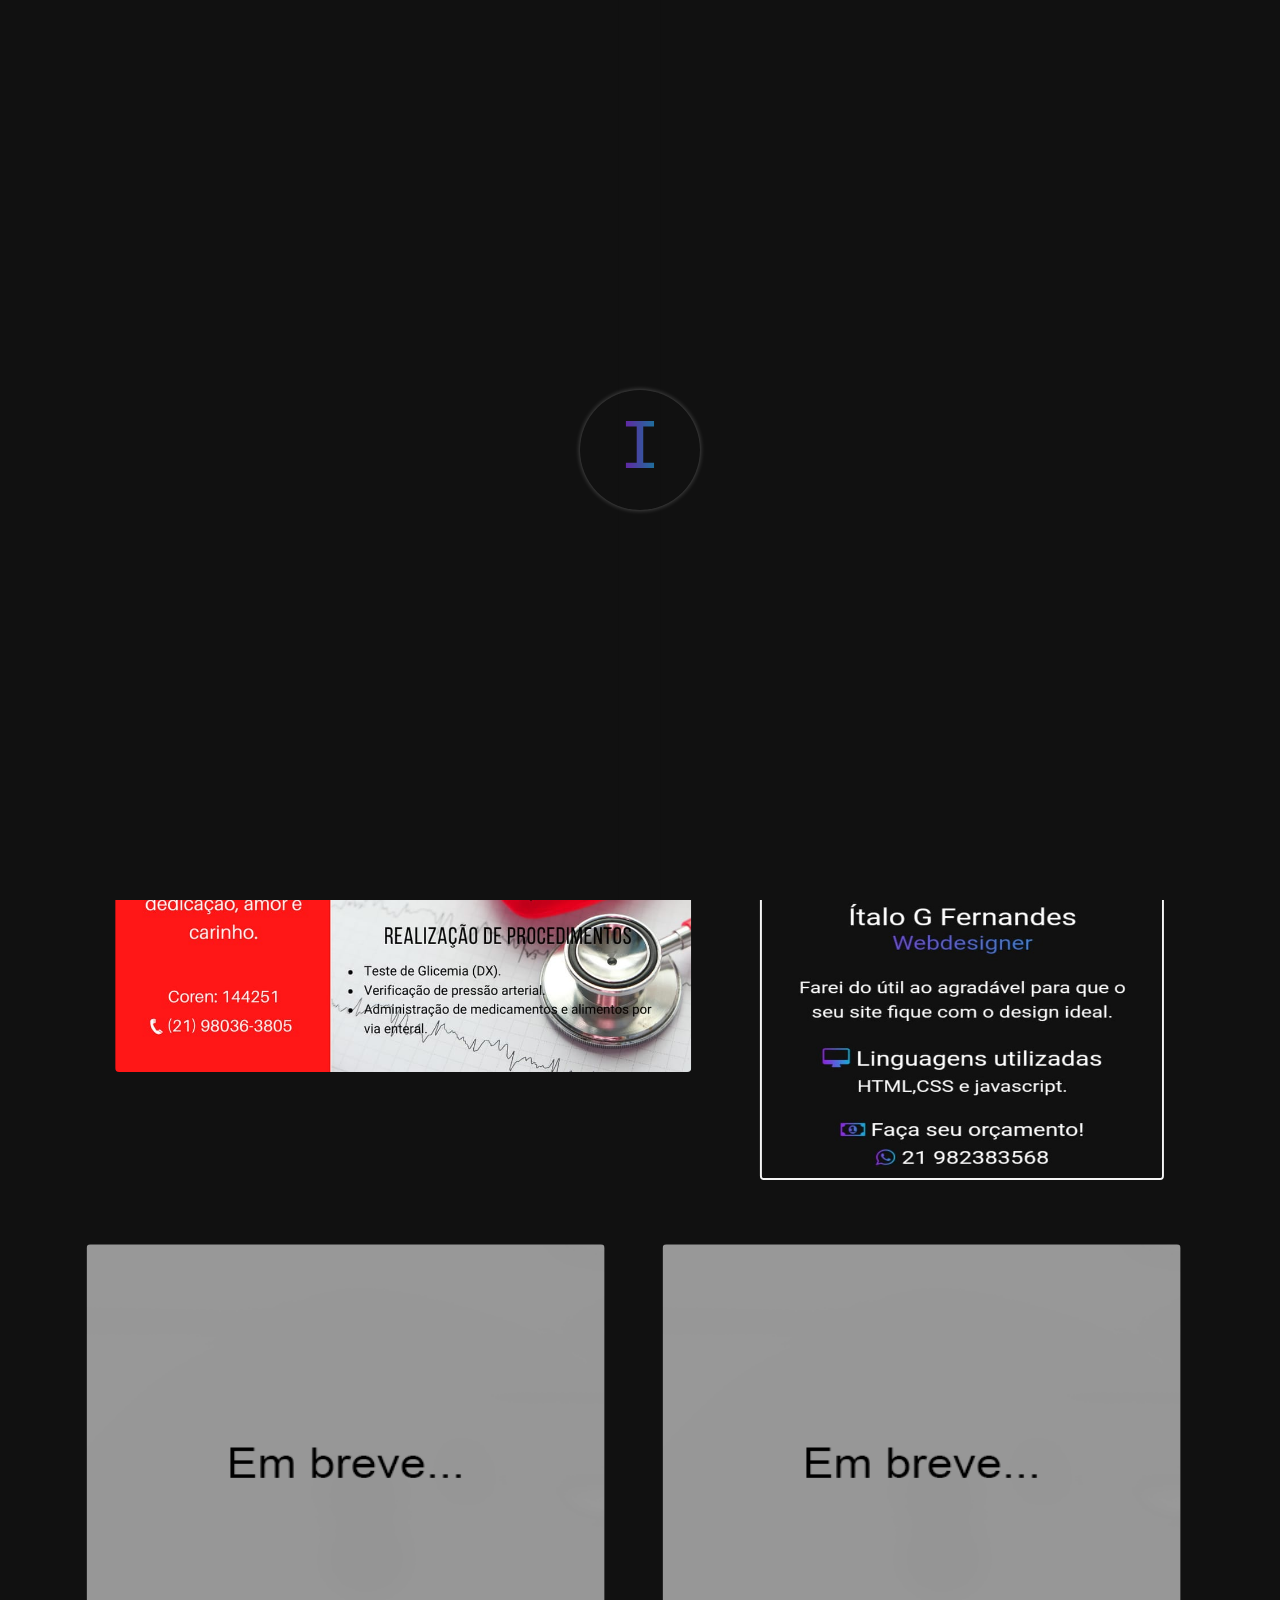
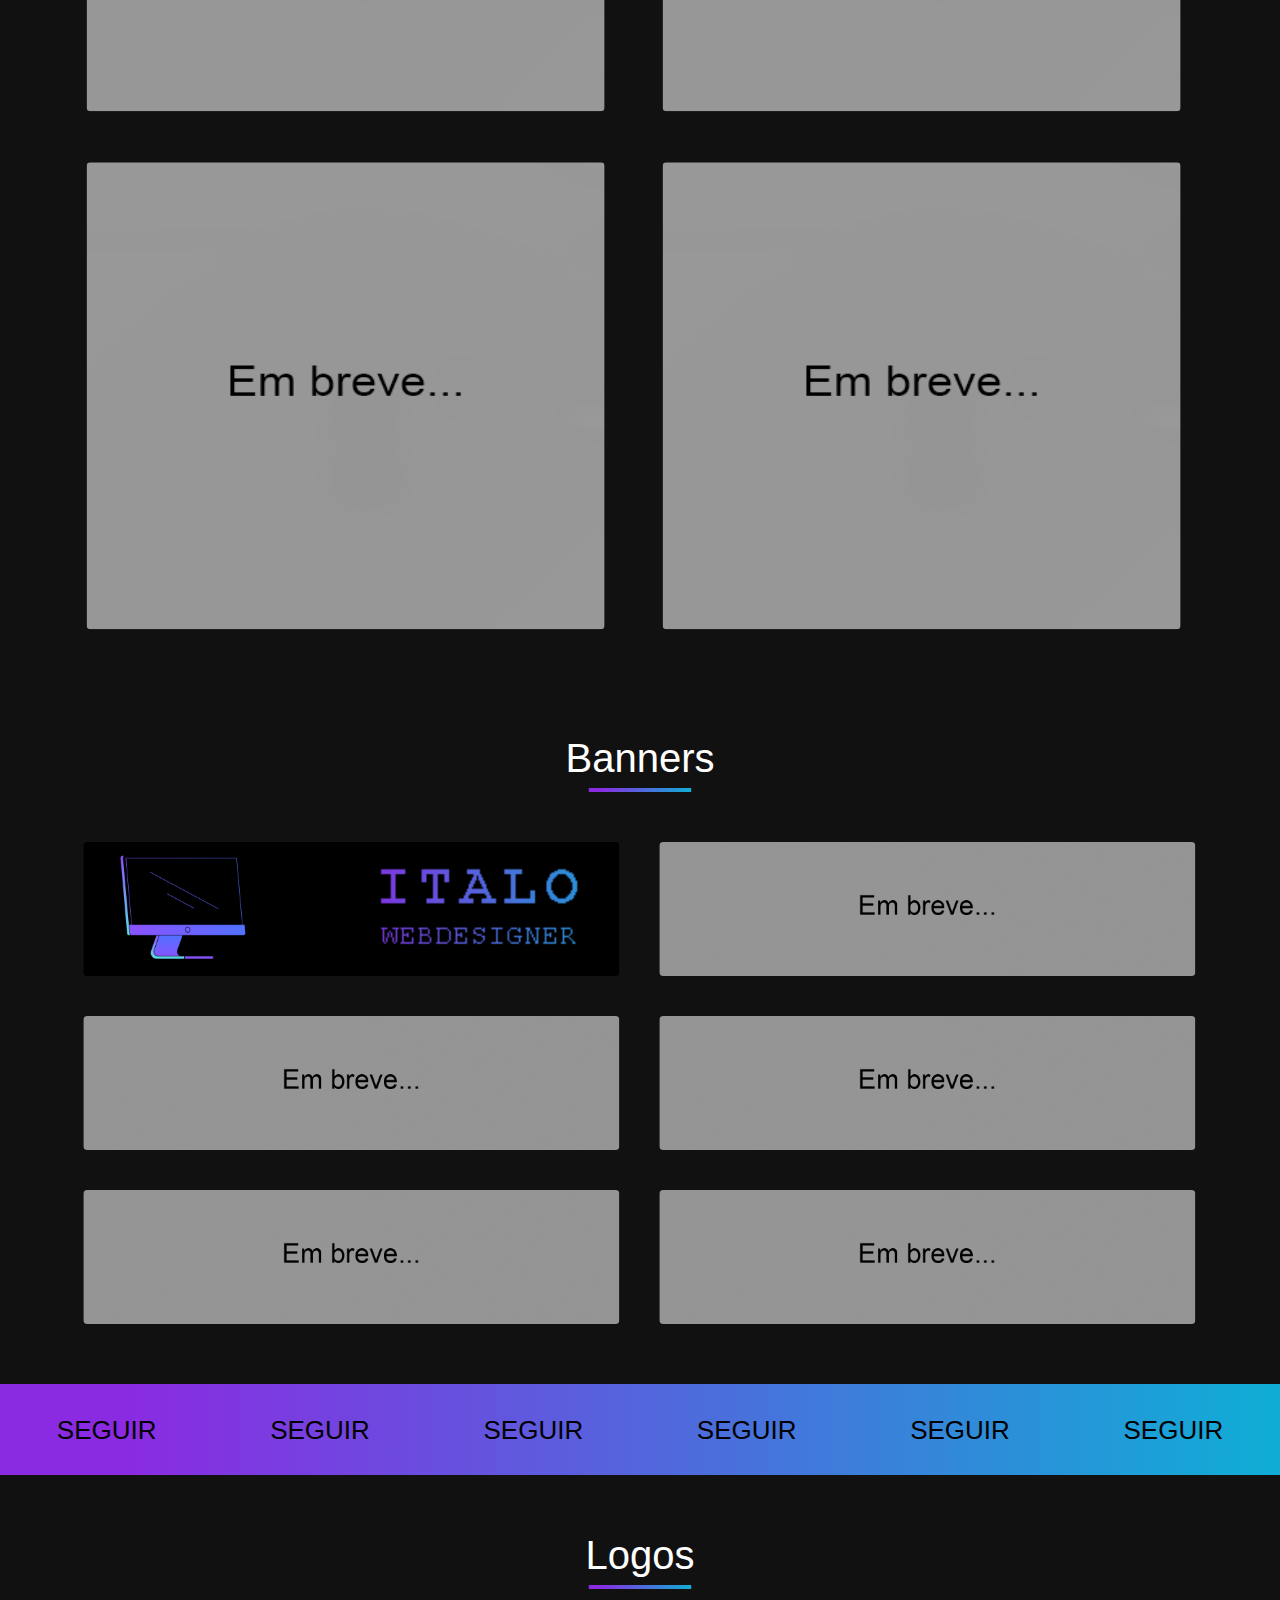
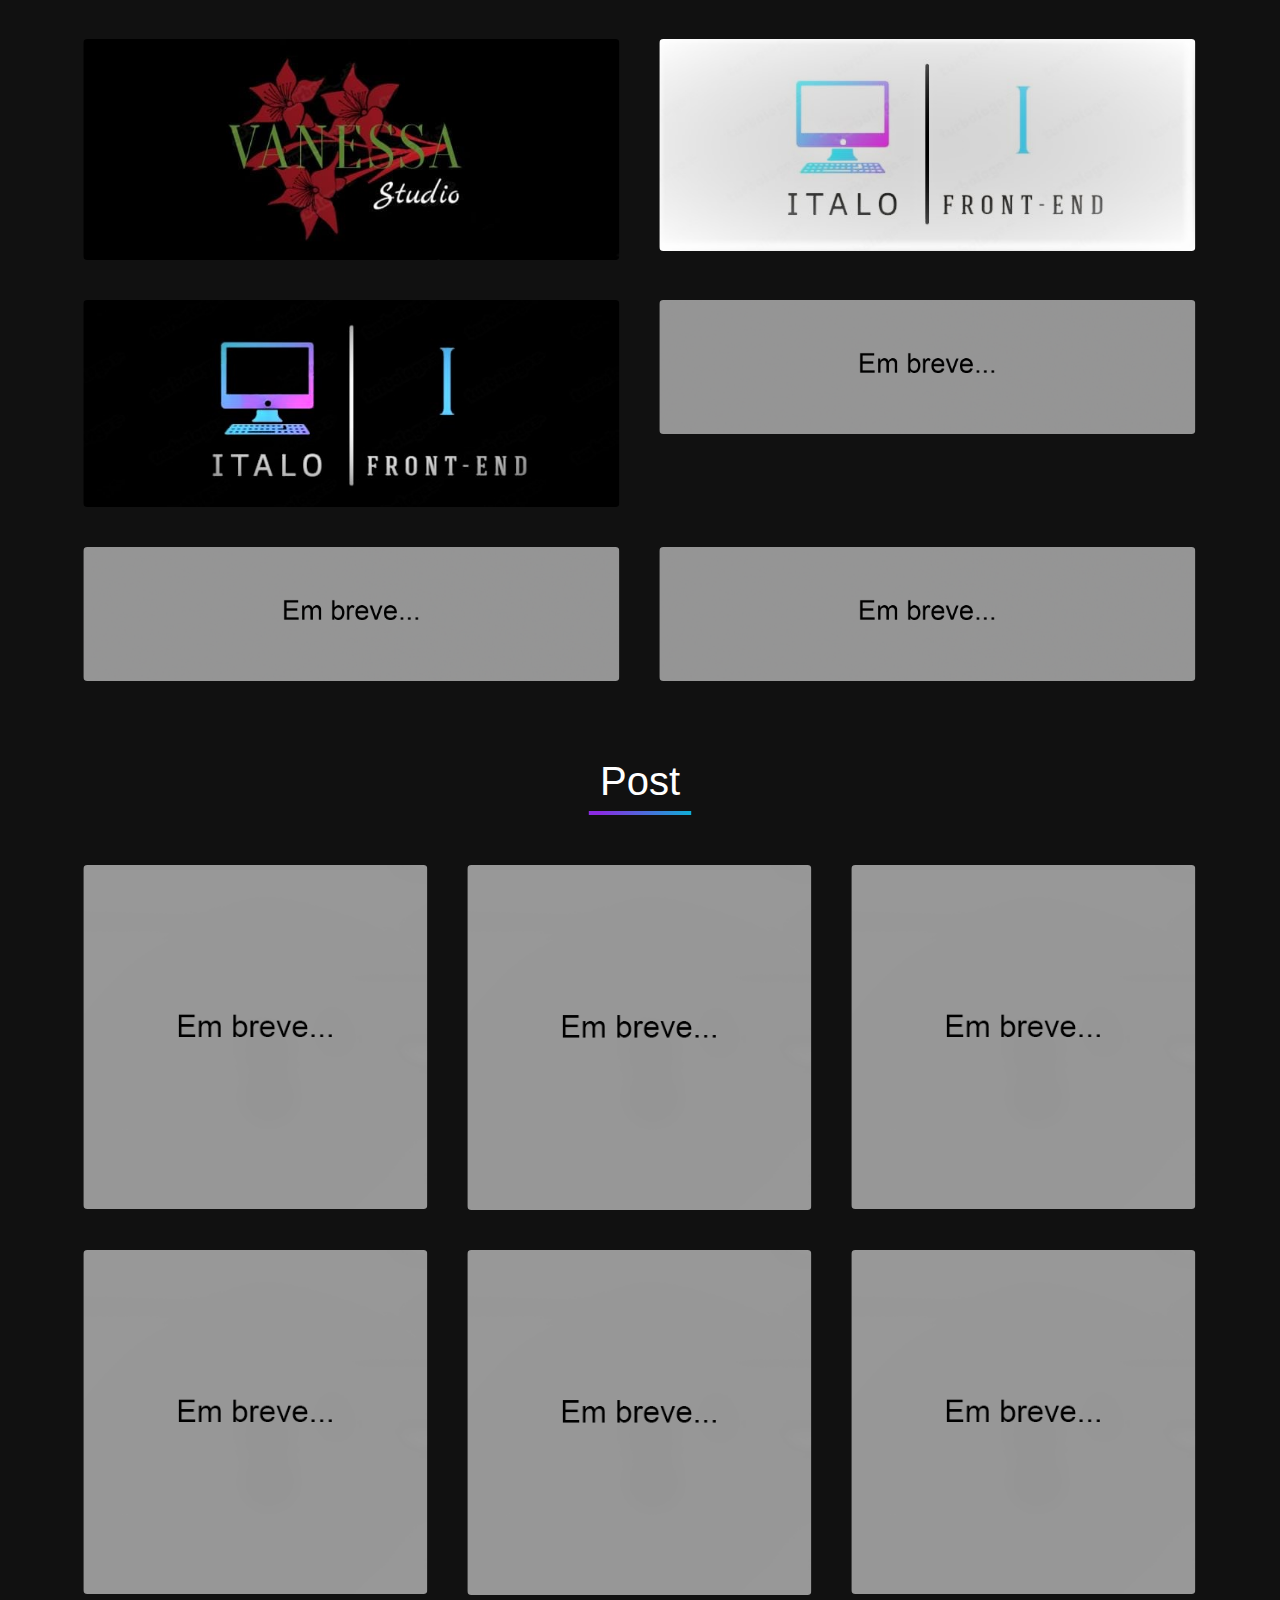
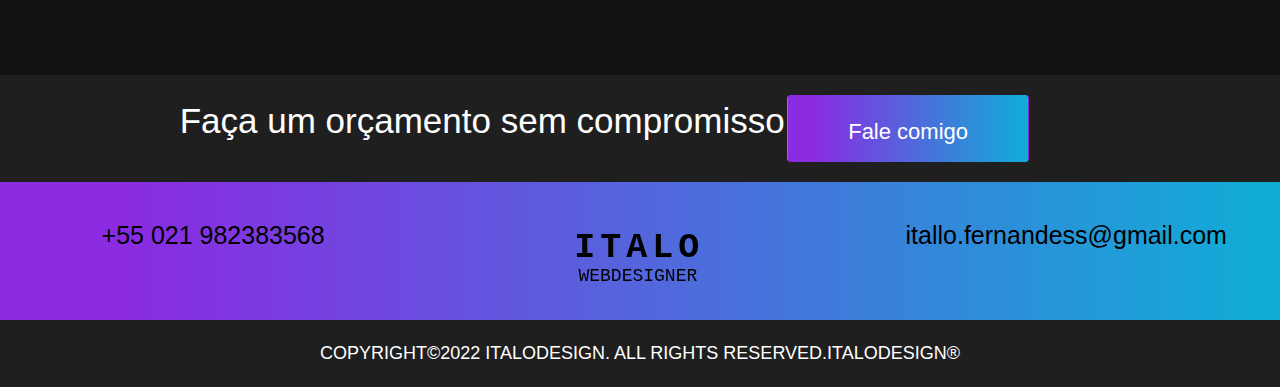
==== desingers.html @ 47a73911 "Add files via upload" ====
<!DOCTYPE html>

<html lang="pt-BR">

  <head>

    <meta charset="utf-8">

    <meta name="keywords" content="italowebdesigner" />

    <meta name="description" content="Ótimos sites por ótimos preços" />

    <meta name="author" content="Ítalo Gonçalves Fernandes">

    <meta http-equiv="X-UA-Compatible" content="IE=edge">

    <meta name="viewport" content="width=device-width, initial-scale=1, maximum-scale=1" />

    <title>Italo WebDesigner&reg;</title>

    <link rel="shortcut icon" href="images/minhalogo.png" />

    <link rel="preconnect" href="https://fonts.googleapis.com">
    <link rel="preconnect" href="https://fonts.gstatic.com" crossorigin>
    <link href="https://fonts.googleapis.com/css2?family=Patrick+Hand&display=swap" rel="stylesheet">

    <link rel="stylesheet" type="text/css" href="css/font-awesome.min.css" />

    <link rel="stylesheet" type="text/css" href="css/index css/bootstrap.min.css" />

    <link rel="stylesheet" type="text/css" href="css/index css/preloader.css" />

    <link rel="stylesheet" type="text/css" href="css/index css/responsive.css" />

    <link rel="stylesheet" type="text/css" href="css/index css/style.css" />

    <link rel="stylesheet" type="text/css" href="css/index css/nav.css" />

    <link rel="stylesheet" type="text/css" href="css/index css/social.css" />

    <link rel="stylesheet" type="text/css" href="css/designers css/card.css" />

    <link rel="stylesheet" type="text/css" href="css/designers css/banner.css" />

    <link rel="stylesheet" type="text/css" href="css/designers css/logo.css" />

    <link rel="stylesheet" type="text/css" href="css/designers css/post.css" />

    <link rel="stylesheet" type="text/css" href="css/index css/footer.css" />

  </head>

  <body>

    <div id="preloader">
      <div class="inner">
       <div class="center">
        <div class="ring"></div>
        <span>I</span>                    
     </div>
      </div>
    </div>

    <input type="checkbox" id="check">
    <label onclick="animar()" id="container-burger" for="check" class="nav">
      <span class="burger"></span>
      <span class="burger"></span>
      <span class="burger"></span>
    </label>
    <div class="container-logo">
      <div class="logo">
        <div class="container-name">
          <div class="name1">Italo</div>
          <div class="name2">WebDesigner</div>
        </div>
      </div>
    </div>
    <div class="menu">
      <div ></div>
      <div class="content">
        <a href="index.html" class="text">Casa</a>
      </div>
      <div class="content">
        <a href="#cartao" class="text">Cartões</a>
      </div>
      <div class="content">
        <a href="#banner" class="text">Banners</a>
      </div>
      <div class="content">
        <a href="#logo" class="text">Logos</a>
      </div>
      <div class="content">
        <a href="#post" class="text">Post</a>
      </div>
      <div class="content">
        <a href="animation.html" class="text">Animações</a>
      </div>
    </div>
    <div class="container-info-header-design">
      <div class="title">Artes gráficas</div>
      <div class="text">Nesta página você encontra Artes diversas de acordo com o meu nível de habilidade.</div>
    </div>
    <div class="header-design"></div>

    <div class="container-card" id="cartao">
      <div class="container-title">
        <div class="title">Cartões de visita</div>
        <div class="bar"></div>
      </div>
      <div class="container-content">
        <div class="content">
          <img class="img img-1" src="images/cartao-1.jpeg">
        </div>
        <div class="content">
          <img class="img img-2" src="images/cartao-2.jpeg">
        </div>
        <div class="content">
          <img class="img img-3" src="images/embreve.png">
        </div>
        <div class="content">
          <img class="img img-4" src="images/embreve.png">
        </div>
        <div class="content">
          <img class="img img-5" src="images/embreve.png">
        </div>
        <div class="content">
          <img class="img img-6" src="images/embreve.png">
        </div>
      </div>
    </div>

    <div class="container-banner" id="banner">
      <div class="container-title">
        <div class="title">Banners</div>
        <div class="bar"></div>
      </div>
      <div class="container-content">
        <div class="content">
          <img class="img img-1" src="images/banner-1.png">
        </div>
        <div class="content">
          <img class="img img-2" src="images/embrevebanner.png">
        </div>
        <div class="content">
          <img class="img img-3" src="images/embrevebanner.png">
        </div>
        <div class="content">
          <img class="img img-4" src="images/embrevebanner.png">
        </div>
        <div class="content">
          <img class="img img-5" src="images/embrevebanner.png">
        </div>
        <div class="content">
          <img class="img img-6" src="images/embrevebanner.png">
        </div>
      </div>
    </div>

    <div class="container-social">
      <div class="content">
        <a href="#"><i class="fa fa-instagram" aria-hidden="true"></i></a>
        <div class="container-text"><a href="#" class="text">SEGUIR</a></div>
      </div>
      <div class="content">
        <a href="#"><i class="fa fa-facebook" aria-hidden="true"></i></a>
        <div class="container-text"><a href="#" class="text">SEGUIR</a></div>
      </div>
      <div class="content">
        <a href="#"><i class="fa fa-linkedin" aria-hidden="true"></i></a>
        <div class="container-text"><a href="#" class="text">SEGUIR</a></div>
      </div>
      <div class="content">
        <a href="#"><i class="fa fa-pinterest-p" aria-hidden="true"></i></a>
        <div class="container-text"><a href="#" class="text">SEGUIR</a></div>
      </div>
      <div class="content">
        <a href="#"><i class="fa fa-twitter" aria-hidden="true"></i></a>
        <div class="container-text"><a href="#" class="text">SEGUIR</a></div>
      </div>
      <div class="content">
        <a href="#"><i class="fa fa-youtube-play" aria-hidden="true"></i></a>
        <div class="container-text"><a href="#" class="text">SEGUIR</a></div>
      </div>
    </div>

    <div class="container-logo-design" id="logo">
      <div class="container-title">
        <div class="title">Logos</div>
        <div class="bar"></div>
      </div>
      <div class="container-content">
        <div class="content">
          <img class="img img-1" src="images/logo-1.jpeg">
        </div>
        <div class="content">
          <img class="img img-2" src="images/logo-2.jpeg">
        </div>
        <div class="content">
          <img class="img img-3" src="images/logo-3.jpeg">
        </div>
        <div class="content">
          <img class="img img-4" src="images/embrevebanner.png">
        </div>
        <div class="content">
          <img class="img img-5" src="images/embrevebanner.png">
        </div>
        <div class="content">
          <img class="img img-6" src="images/embrevebanner.png">
        </div>
      </div>
    </div>

    <div class="container-post" id="post">
      <div class="container-title">
        <div class="title">Post</div>
        <div class="bar"></div>
      </div>
      <div class="container-content">
        <div class="content">
          <img class="img img-1" src="images/embreve.png">
        </div>
        <div class="content">
          <img class="img img-2" src="images/embreve.png">
        </div>
        <div class="content">
          <img class="img img-3" src="images/embreve.png">
        </div>
        <div class="content">
          <img class="img img-4" src="images/embreve.png">
        </div>
        <div class="content">
          <img class="img img-5" src="images/embreve.png">
        </div>
        <div class="content">
          <img class="img img-6" src="images/embreve.png">
        </div>
      </div>
    </div>

    <div class="container-orca">
      <div></div>
      <div class="content">
        <div class="text">Faça um orçamento sem compromisso</div>
      </div>
      <div class="content">
        <a href="#" class="btn">Fale comigo <i class="fa fa-whatsapp" aria-hidden="true"></i></a>
      </div>
      <div></div>
    </div>
    <div class="container-orca-mobal">
      <div class="content">
        <div class="text">Faça um orçamento sem compromisso.</div>
      </div>
      <div class="content">
        <a href="#" class="btn">Fale comigo <i class="fa fa-whatsapp" aria-hidden="true"></i></a>
      </div>
    </div>
    <div class="container-footer">
      <div class="content">
        <i class="fa fa-phone" aria-hidden="true"></i>
        <div class="text">+55 021 982383568</div>
      </div>
      <div class="content">
        <div class="name1">Italo</div>
        <div class="name2">WebDesigner</div>
      </div>
      <div class="content">
        <i class="fa fa-envelope" aria-hidden="true"></i>
        <div class="text">itallo.fernandess@gmail.com</div>
      </div>
    </div>
    <div class="copy">COPYRIGHT©2022 ITALODESIGN. ALL RIGHTS RESERVED.ITALODESIGN®</div>

    <script type="text/javascript" src="js/jquerynav.js"></script>

    <script type="text/javascript" src="js/materialize.js"></script>

    <script type="text/javascript" src="js/jquery.min.js"></script>
    
    <script type="text/javascript" src="js/popper.min.js"></script>

    <script type="text/javascript" src="js/bootstrap.min.js"></script>

    <script type="text/javascript" src="js/preloader.js"></script>

    <script type="text/javascript" src="js/script.js"></script>

    <script>
        jQuery(function($){
          var $navbar = $('.menu');
            $(window).scroll(function(event){
              var $current = $(this).scrollTop();
            if( $current > 50 ){
               $navbar.addClass('navbar-color');
            } else{
               $navbar.removeClass('navbar-color');
                }
            });
        });
    </script>

  </body>

</html>
---- css/index css/preloader.css ----
/* ini: Preloader */
 
#preloader {
    position:fixed;
    top:0;
    left:0;
    right:0;
    bottom:0;
    background-color: rgb(17, 17, 17); /* cor do background que vai ocupar o body */
    z-index:999; /* z-index para jogar para frente e sobrepor tudo */
}
#preloader .inner {
    position: absolute;
    top: 50%; /* centralizar a parte interna do preload (onde fica a animação)*/
    left: 50%;
    transform: translate(-50%, -50%);  
}

.center{
  display: flex;
  text-align: center;
  justify-content: center;
  align-items: center;
  min-height: 100vh;
  background: rgb(17, 17, 17);
}
.ring{
  position: absolute;
  width: 120px;
  height: 120px;
  border-radius: 50%;
  animation: ring 2s linear infinite;

}
@keyframes ring {
  0%{
      transform: rotate(0deg);
      box-shadow: 1px 2px 0px blueviolet;
      transition: 1s;
  }
  50%{
      transform: rotate(180deg);
      box-shadow: 1px 2px 0px rgb(38, 54, 143);
      transition: 1s;
  }
  100%{
      transform: rotate(360deg);
      box-shadow: 1px 2px 0px rgb(38, 164, 214);
      transition: 1s;
  }
}
.ring::before{
  position: absolute;
  content: '';
  left: 0;
  top: 0;
  height: 100%;
  width: 100%;
  border-radius: 50%;
  box-shadow: 0 0 5px rgba(255, 255, 255, .3);
}
.center span{
  font-size: 70px;
  font-weight: 500;
  font-family: 'Courier New', Courier, monospace;
  line-height: 200px;
  background: -webkit-linear-gradient(left, rgb(138, 43, 226) 10%, rgb(15, 174, 214) 100%);  
  background: -webkit-linear-gradient(to right, rgb(138, 43, 226), rgb(15, 174, 214) 100% ); 
  background-clip: text;
  -webkit-background-clip: text;
  color: transparent;
  opacity: 70%;
}
---- css/index css/responsive.css ----
/* nav */
@media screen and (min-width:1070px) {
    #container-burger{
        display: none;
    }
    .menu{
        grid-template-columns: 45% auto auto auto auto auto auto;
        width: 100%;
        height: auto;
    }
    .menu .content{
        padding: 26px 0px;
    }
    .menu .text{
        padding: 5px 0px;
    }
    .container-logo{
        width: 30%;
    }
    .menu .text::after{
        content: " ";
        width: 0%;
        height: 4px;
        background: -webkit-linear-gradient(left, rgb(138, 43, 226) 10%, rgb(15, 174, 214) 100%);  
        background: -webkit-linear-gradient(to right, rgb(138, 43, 226), rgb(15, 174, 214) 100% ); 
        position: absolute;
        bottom: 0;
        left: 0;
        transition: .5s;
        border-radius: 1px;
    }
    .menu .text:hover::after{
        width: 102%;
        border-radius: 1px;
        transition: .5s;
    }
}
@media screen and (max-width:1069px) and (min-width:830px) {
    .container-logo{
        background-color: rgb(34, 34, 34);
        width: 100%;
    }
    #container-burger{
        display: block;
    }
    .menu{
        width: 30%;
        height: 564px;
        grid-template-columns: 100%;
        grid-template-rows: 20% auto auto auto auto auto;
        position: fixed;
        transform: translate(-105%, 1.2%);
        background-color: rgb(34, 34, 34);
        transition: .5s ease-in-out;
        z-index: 299;
        overflow-y: scroll;
    }
    .menu .content{
        padding: 0px;
    }
    .menu .content .text{
        color: white;
        padding: 10px 60px;
    }
    .menu .text:hover{
        background-color: rgba(255, 255, 255, 0.5);
        border-radius: 4px;
        transition: .5s;
    }
    input[type="checkbox"]:checked ~ .menu {
        transform: translate(0% , 1.2%);
        transition: .5s ease-in-out;
    }
    .menu .text::after{
        content: " ";
        width: 100%;
        height: 4px;
        transform: scaleX(50%);
        background: -webkit-linear-gradient(left, rgb(138, 43, 226) 10%, rgb(15, 174, 214) 100%);  
        background: -webkit-linear-gradient(to right, rgb(138, 43, 226), rgb(15, 174, 214) 100% ); 
        position: absolute;
        bottom: 0;
        left: 0;
        border-radius: 1px;
    }
}
@media screen and (max-width:829px) and (min-width:550px) {
    .container-logo{
        background-color: rgb(34, 34, 34);
        width: 100%;
    }
    #container-burger{
        display: block;
    }
    .menu{
        width: 42%;
        height: 564px;
        grid-template-columns: 100%;
        grid-template-rows: 20% auto auto auto auto auto;
        position: fixed;
        transform: translate(-105%, 1.2%);
        background-color: rgb(34, 34, 34);
        transition: .5s ease-in-out;
        z-index: 299;
        overflow-y: scroll;
    }
    .menu .content{
        padding: 0px;
    }
    .menu .content .text{
        color: white;
        padding: 10px 60px;
    }
    .menu .text:hover{
        background-color: rgba(255, 255, 255, 0.5);
        border-radius: 4px;
        transition: .5s;
    }
    input[type="checkbox"]:checked ~ .menu {
        transform: translate(0% , 1.2%);
        transition: .5s ease-in-out;
    }
    .menu .text::after{
        content: " ";
        width: 100%;
        height: 4px;
        transform: scaleX(50%);
        background: -webkit-linear-gradient(left, rgb(138, 43, 226) 10%, rgb(15, 174, 214) 100%);  
        background: -webkit-linear-gradient(to right, rgb(138, 43, 226), rgb(15, 174, 214) 100% ); 
        position: absolute;
        bottom: 0;
        left: 0;
        border-radius: 1px;
    }
}
@media screen and (max-width:549px) and (min-width:430px) {
    .container-logo{
        background-color: rgb(34, 34, 34);
        width: 100%;
    }
    #container-burger{
        display: block;
    }
    .menu{
        width: 52%;
        height: 564px;
        grid-template-columns: 100%;
        grid-template-rows: 20% auto auto auto auto auto;
        position: fixed;
        transform: translate(-105%, 1.2%);
        background-color: rgb(34, 34, 34);
        transition: .5s ease-in-out;
        z-index: 299;
        overflow-y: scroll;
    }
    .menu .content{
        padding: 0px;
    }
    .menu .content .text{
        color: white;
        padding: 10px 60px;
    }
    .menu .text:hover{
        background-color: rgba(255, 255, 255, 0.5);
        border-radius: 4px;
        transition: .5s;
    }
    input[type="checkbox"]:checked ~ .menu {
        transform: translate(0% , 1.2%);
        transition: .5s ease-in-out;
    }
    .menu .text::after{
        content: " ";
        width: 100%;
        height: 4px;
        transform: scaleX(50%);
        background: -webkit-linear-gradient(left, rgb(138, 43, 226) 10%, rgb(15, 174, 214) 100%);  
        background: -webkit-linear-gradient(to right, rgb(138, 43, 226), rgb(15, 174, 214) 100% ); 
        position: absolute;
        bottom: 0;
        left: 0;
        border-radius: 1px;
    }
}
@media screen and (max-width:429px) and (min-width:375px) {
    .container-logo{
        background-color: rgb(34, 34, 34);
        width: 100%;
    }
    #container-burger{
        display: block;
    }
    .menu{
        width: 62%;
        height: 564px;
        grid-template-columns: 100%;
        grid-template-rows: 20% auto auto auto auto auto;
        position: fixed;
        transform: translate(-105%, 1.2%);
        background-color: rgb(34, 34, 34);
        transition: .5s ease-in-out;
        z-index: 299;
        overflow-y: scroll;
    }
    .menu .content{
        padding: 0px;
    }
    .menu .content .text{
        color: white;
        padding: 10px 60px;
    }
    .menu .text:hover{
        background-color: rgba(255, 255, 255, 0.5);
        border-radius: 4px;
        transition: .5s;
    }
    input[type="checkbox"]:checked ~ .menu {
        transform: translate(0% , 1.2%);
        transition: .5s ease-in-out;
    }
    .menu .text::after{
        content: " ";
        width: 100%;
        height: 4px;
        transform: scaleX(50%);
        background: -webkit-linear-gradient(left, rgb(138, 43, 226) 10%, rgb(15, 174, 214) 100%);  
        background: -webkit-linear-gradient(to right, rgb(138, 43, 226), rgb(15, 174, 214) 100% ); 
        position: absolute;
        bottom: 0;
        left: 0;
        border-radius: 1px;
    }
}
@media screen and (max-width:374px) and (min-width:300px) {
    .container-logo{
        background-color: rgb(34, 34, 34);
        width: 100%;
    }
    #container-burger{
        display: block;
    }
    .menu{
        width: 72%;
        height: 564px;
        grid-template-columns: 100%;
        grid-template-rows: 20% auto auto auto auto auto;
        position: fixed;
        transform: translate(-105%, 1.2%);
        background-color: rgb(34, 34, 34);
        transition: .5s ease-in-out;
        z-index: 299;
        overflow-y: scroll;
    }
    .menu .content{
        padding: 0px;
    }
    .menu .content .text{
        color: white;
        padding: 10px 60px;
    }
    .menu .text:hover{
        background-color: rgba(255, 255, 255, 0.5);
        border-radius: 4px;
        transition: .5s;
    }
    input[type="checkbox"]:checked ~ .menu {
        transform: translate(0% , 1.2%);
        transition: .5s ease-in-out;
    }
    .menu .text::after{
        content: " ";
        width: 100%;
        height: 4px;
        transform: scaleX(50%);
        background: -webkit-linear-gradient(left, rgb(138, 43, 226) 10%, rgb(15, 174, 214) 100%);  
        background: -webkit-linear-gradient(to right, rgb(138, 43, 226), rgb(15, 174, 214) 100% ); 
        position: absolute;
        bottom: 0;
        left: 0;
        border-radius: 1px;
    }
}
@media screen and (min-width:600px) {
    .box::before{
        width: 40%;
        height: 205%;
    }
    .box2::before{
        width: 40%;
        height: 205%;
    }
    .box3::before{
        width: 40%;
        height: 205%;
    }
    .box4::before{
        width: 40%;
        height: 205%;
    }
    .box5::before{
        width: 40%;
        height: 205%;
    }
    .box6::before{
        width: 40%;
        height: 205%;
    }
    .box7::before{
        width: 40%;
        height: 205%;
    }
    .box8::before{
        width: 40%;
        height: 205%;
    }
}
@media screen and (max-width:599px) and (min-width:300px) {
    .box::before{
        width: 80%;
        height: 190%;
    }
    .box2::before{
        width: 80%;
        height: 170%;
    }
    .box3::before{
        width: 80%;
        height: 170%;
    }
    .box4::before{
        width: 80%;
        height: 190%;
    }
    .box5::before{
        width: 80%;
        height: 190%;
    }
    .box6::before{
        width: 80%;
        height: 170%;
    }
    .box7::before{
        width: 80%;
        height: 170%;
    }
    .box8::before{
        width: 80%;
        height: 190%;
    }
}

@media screen and (min-width:951px) {
    .container-header{
        width: 60%;
        transform: translate(33%, 80%);
    }
}
@media screen and (max-width:950px) and (min-width:650px) {
    .container-header{
        width: 70%;
        transform: translate(22%, 55%);
    }
}
@media screen and (max-width:649px) and (min-width:510px) {
    .container-header{
        width: 90%;
        transform: translate(6%, 50%) scale(95%);
    }
}
@media screen and (max-width:509px) and (min-width:425px) {
    .container-header{
        width: 90%;
        transform: translate(6%, 50%) scale(90%);
    }
}
@media screen and (max-width:424px) and (min-width:381px) {
    .container-header{
        width: 100%;
        transform: translate(0%, 50%) scale(80%);
    }
}
@media screen and (max-width:380px) and (min-width:300px) {
    .container-header{
        width: 100%;
        transform: translate(0%, 20%) scale(75%);
    }
}

@media screen and (min-width:351px) {
    .container-header .title{
        font-size: 55px;
    }
    .container-info-header .static{
        font-size: 40px;
        margin-top: 12px;
    }
    .container-info-header .dynamic li{
        font-size: 29px;
    }
}
@media screen and (max-width:350px) and (min-width:300px) {
    .container-info-header .static{
        font-size: 30px;
        margin-top: 20px;
    }
    .container-info-header .dynamic li{
        font-size: 25px;
    }
    .container-header .title{
        font-size: 50px;
    }
}



/* about */
@media screen and (min-width:1050px) {
    .container-about .content-about{
        width: 90%;
        grid-template-columns: 50% 50%;
        transform: translateX(6%);
    }
    .container-about .content-about .img{
        width: 70%;
        height: 340px;
        margin: 0px 0px 0px 30px;
    }
    .container-about .content-about .info{
        margin: 0px 30px 0px 0px;
    }
}
@media screen and (max-width:1049px) and (min-width:610px) {
    .container-about .content-about{
        width: 70%;
        grid-template-columns: 100%;
        transform: translateX(22%);
    }
    .container-about .content-about .img{
        width: 100%;
        height: 340px;
        margin: 0px 0px 30px 0px;
    }
    .container-about .content-about .info{
        margin: 0px 0px 0px 0px;
    }
}
@media screen and (max-width:609px) and (min-width:300px) {
    .container-about .content-about{
        width: 90%;
        grid-template-columns: 100%;
        transform: translateX(5%);
    }
    .container-about .content-about .img{
        width: 100%;
        height: 340px;
        margin: 0px 0px 30px 0px;
    }
    .container-about .content-about .info{
        margin: 0px 0px 0px 0px;
    }
}
@media screen and (min-width:500px) {
    .container-about .content-about .text{
        font-size: 20px;
    }
}
@media screen and (max-width:599px) and (min-width:300px) {
    .container-about .content-about .text{
        font-size: 18px;
    }
}
@media screen and (min-width:1070px) {
    .container-about .content-about .btn{
        font-size: 22px;
        padding: 11px 60px;
        border-radius: 4px;
        color: white;
        text-decoration: none;
        margin-top: 30px;
        transition: .4s;
        background: -webkit-linear-gradient(left, rgb(138, 43, 226) 10%, rgb(15, 174, 214) 100%);  
        background: -webkit-linear-gradient(to right, rgb(138, 43, 226), rgb(15, 174, 214) 100% ); 
    }
    .container-about .content-about .btn:hover{
        transform: translate(5px, -5px);
        filter: drop-shadow(-5px 10px 0px white);
        transition: .4s;
    }
}
@media screen and (max-width:1069px) and (min-width:0px) {
    .container-about .content-about .btn{
        font-size: 22px;
        padding: 11px 60px;
        border-radius: 4px;
        color: white;
        text-decoration: none;
        margin-top: 30px;
        transition: .4s;
        background: -webkit-linear-gradient(left, rgb(138, 43, 226) 10%, rgb(15, 174, 214) 100%);  
        background: -webkit-linear-gradient(to right, rgb(138, 43, 226), rgb(15, 174, 214) 100% ); 
    }
}

/* services */
@media screen and (min-width:1060px) {
    .container-services .content-services{
        grid-template-columns: 25% 25% 25% 25%;
    }
    .container-services .content-services .content{
        margin: 40px 15px;
    }
}
@media screen and (max-width:1059px) and (min-width:650px) {
    .container-services .content-services{
        grid-template-columns: 50% 50%;
    }
    .container-services .content-services .content{
        margin: 20px 20px;
    }
}
@media screen and (max-width:649px) and (min-width:300px) {
    .container-services .content-services{
        grid-template-columns: 100%;
    }
    .container-services .content-services .content{
        margin: 20px 20px;
    }
}

/* social */
@media screen and (min-width:800px) {
    .container-social{
        grid-template-columns: auto auto auto auto auto auto;
    }
}
@media screen and (max-width:799px) and (min-width:500px) {
    .container-social{
        grid-template-columns: auto auto auto;
    }
    .container-social .content{
        margin: 10px 0px;
    }
}
@media screen and (max-width:499px) and (min-width:350px) {
    .container-social{
        grid-template-columns: auto auto;
    }
    .container-social .content{
        margin: 10px 0px;
    }
}
@media screen and (max-width:349px) and (min-width:300px) {
    .container-social{
        grid-template-columns: auto;
    }
    .container-social .content{
        margin: 10px 0px;
    }
}

/* skill */
@media screen and (min-width:700px) {
    .content-skill{
        padding: 10px 40px;
    }
}
@media screen and (max-width:699px) and (min-width:300px) {
    .content-skill{
        padding: 10px 40px;
    }
}
@media screen and (max-width:300px) and (min-width:300px) {
    .content-skill{
        padding: 10px 40px;
    }
}

/* gallery */
@media screen and (min-width:1070px) {
    .container-gallery{
        display: grid;
    }
    .container-mobal{
        display: none;
    }
}
@media screen and (max-width:1069px) and (min-width:0px) {
    .container-gallery{
        display: none;
    }
    .container-mobal{
        display: grid;
    }
}
@media screen and (min-width:1050px) {
    .container-mobal{
        grid-template-columns: auto auto auto;
    }
}
@media screen and (max-width:1049px) and (min-width:700px) {
    .container-mobal{
        grid-template-columns: auto auto;
    }
}
@media screen and (max-width:699px) and (min-width:300px) {
    .container-mobal{
        grid-template-columns: auto;
    }
}

/* footer */
@media screen and (min-width:1070px) {
    .container-orca-mobal{
        display: none;
    }
    .container-orca{
        display: grid;
        grid-template-columns: 11.5% 50% 28.5% 10%;
    }
}
@media screen and (max-width:1069px) and (min-width:400px) {
    .container-orca-mobal{
        display: grid;
        grid-template-columns: 100%;
    }
    .container-orca{
        display: none;
    }
}
@media screen and (max-width:399px) and (min-width:300px) {
    .container-orca-mobal{
        display: grid;
        grid-template-columns: 100%;
    }
    .container-orca-mobal .content{
        transform: scale(90%);
    }
    .container-orca{
        display: none;
    }
}
@media screen and (min-width:1050px) {
    .container-footer{
        grid-template-columns: 33.3% 33.3% 33.4%;
    }
    .container-footer .content{
        transform: scale(100%);
     }
     .container-footer .content .name1{
        margin-top: 10px;
    }
}
@media screen and (max-width:1049px) and (min-width:1000px) {
    .container-footer .content{
        transform: scale(90%);
     }
     .container-footer{
        grid-template-columns: 33.3% 33.3% 33.4%;
    }
    .container-footer .content .name1{
        margin-top: 10px;
    }
}
@media screen and (max-width:999px) and (min-width:300px) {
    .container-footer .content{
        transform: scale(100%);
        margin: 20px 0px;
     }
     .container-footer{
        grid-template-columns: 100%;
    }
    .container-footer .content .name1{
        margin-top: 0;
    }
}
@media screen and (max-width:350px) and (min-width:300px) {
    .container-footer .content{
       transform: scale(80%);
    }
    .container-footer .content .name1{
        margin-top: 0;
    }
}
@media screen and (min-width:430px) {
    .copy{
        font-size: 18px;
    }
}
@media screen and (max-width:429px) and (min-width:375px) {
    .copy{
        font-size: 16px;
    }
}
@media screen and (max-width:374px) and (min-width:300px) {
    .copy{
        font-size: 14px;
    }
}
@media screen and (min-width:1070px) {
    .container-orca-mobal .content .btn{
        font-size: 22px;
        padding: 10px 60px;
        margin-top: 15px;
        margin-bottom: 10px;
        border-radius: 4px;
        color: white;
        text-decoration: none;
        transition: .4s;
        background: -webkit-linear-gradient(left, rgb(138, 43, 226) 10%, rgb(15, 174, 214) 100%);  
        background: -webkit-linear-gradient(to right, rgb(138, 43, 226), rgb(15, 174, 214) 100% );
    }
    .container-orca-mobal .content .btn:hover{
        transform: translate(5px, -5px);
        filter: drop-shadow(-5px 10px 0px white);
        transition: .4s;
    }
}
@media screen and (max-width:1069px) and (min-width:0px) {
    .container-orca-mobal .content .btn{
        font-size: 22px;
        padding: 10px 60px;
        margin-top: 15px;
        margin-bottom: 10px;
        border-radius: 4px;
        color: white;
        text-decoration: none;
        transition: .4s;
        background: -webkit-linear-gradient(left, rgb(138, 43, 226) 10%, rgb(15, 174, 214) 100%);  
        background: -webkit-linear-gradient(to right, rgb(138, 43, 226), rgb(15, 174, 214) 100% );
    }
}

/* gerais */
@media screen and (min-width:850px) {
    .bar{
        transform: scaleX(8%);
    }
    .container-about:hover .bar{
        transform: scaleX(12%);
        transition: .5s;
    }
    .container-services:hover .bar{
        transform: scaleX(12%);
        transition: .5s;
    }
    .container-bar:hover .bar{
        transform: scaleX(12%);
        transition: .5s;
    }
    .container-skill:hover .bar{
        transform: scaleX(12%);
        transition: .5s;
    }
    .container-btn:hover .bar{
        transform: scaleX(12%);
        transition: .5s;
    }
    .container-headers:hover .bar{
        transform: scaleX(12%);
        transition: .5s;
    }
    .container-borders:hover .bar{
        transform: scaleX(12%);
        transition: .5s;
    }
    .container-others:hover .bar{
        transform: scaleX(12%);
        transition: .5s;
    }
    .container-card:hover .bar{
        transform: scaleX(12%);
        transition: .5s;
    }
    .container-banner:hover .bar{
        transform: scaleX(12%);
        transition: .5s;
    }
    .container-logo-design:hover .bar{
        transform: scaleX(12%);
        transition: .5s;
    }
    .container-post:hover .bar{
        transform: scaleX(12%);
        transition: .5s;
    }
}
@media screen and (max-width:849px) and (min-width:600px) {
    .bar{
        transform: scaleX(12%);
    }
    .container-about:hover .bar{
        transform: scaleX(16%);
        transition: .5s;
    }
    .container-services:hover .bar{
        transform: scaleX(16%);
        transition: .5s;
    }
    .container-bar:hover .bar{
        transform: scaleX(16%);
        transition: .5s;
    }
    .container-skill:hover .bar{
        transform: scaleX(16%);
        transition: .5s;
    }
    .container-btn:hover .bar{
        transform: scaleX(16%);
        transition: .5s;
    }
    .container-headers:hover .bar{
        transform: scaleX(16%);
        transition: .5s;
    }
    .container-borders:hover .bar{
        transform: scaleX(16%);
        transition: .5s;
    }
    .container-others:hover .bar{
        transform: scaleX(16%);
        transition: .5s;
    }
    .container-card:hover .bar{
        transform: scaleX(16%);
        transition: .5s;
    }
    .container-banner:hover .bar{
        transform: scaleX(16%);
        transition: .5s;
    }
    .container-logo-design:hover .bar{
        transform: scaleX(16%);
        transition: .5s;
    }
    .container-post:hover .bar{
        transform: scaleX(16%);
        transition: .5s;
    }
}
@media screen and (max-width:599px) and (min-width:300px) {
    .bar{
        transform: scaleX(16%);
    }
    .container-about:hover .bar{
        transform: scaleX(20%);
        transition: .5s;
    }
    .container-services:hover .bar{
        transform: scaleX(20%);
        transition: .5s;
    }
    .container-bar:hover .bar{
        transform: scaleX(20%);
        transition: .5s;
    }
    .container-skill:hover .bar{
        transform: scaleX(20%);
        transition: .5s;
    }
    .container-btn:hover .bar{
        transform: scaleX(20%);
        transition: .5s;
    }
    .container-headers:hover .bar{
        transform: scaleX(20%);
        transition: .5s;
    }
    .container-borders:hover .bar{
        transform: scaleX(20%);
        transition: .5s;
    }
    .container-others:hover .bar{
        transform: scaleX(20%);
        transition: .5s;
    }
    .container-card:hover .bar{
        transform: scaleX(20%);
        transition: .5s;
    }
    .container-banner:hover .bar{
        transform: scaleX(20%);
        transition: .5s;
    }
    .container-logo-design:hover .bar{
        transform: scaleX(20%);
        transition: .5s;
    }
    .container-post:hover .bar{
        transform: scaleX(20%);
        transition: .5s;
    }
}
@media screen and (max-width:499px) and (min-width:400px) {
    .bar{
        transform: scaleX(18%);
    }
    .container-about:hover .bar{
        transform: scaleX(22%);
        transition: .5s;
    }
    .container-services:hover .bar{
        transform: scaleX(22%);
        transition: .5s;
    }
    .container-bar:hover .bar{
        transform: scaleX(22%);
        transition: .5s;
    }
    .container-skill:hover .bar{
        transform: scaleX(22%);
        transition: .5s;
    }
    .container-btn:hover .bar{
        transform: scaleX(22%);
        transition: .5s;
    }
    .container-headers:hover .bar{
        transform: scaleX(22%);
        transition: .5s;
    }
    .container-borders:hover .bar{
        transform: scaleX(22%);
        transition: .5s;
    }
    .container-others:hover .bar{
        transform: scaleX(22%);
        transition: .5s;
    }
    .container-card:hover .bar{
        transform: scaleX(22%);
        transition: .5s;
    }
    .container-banner:hover .bar{
        transform: scaleX(22%);
        transition: .5s;
    }
    .container-logo-design:hover .bar{
        transform: scaleX(22%);
        transition: .5s;
    }
    .container-post:hover .bar{
        transform: scaleX(22%);
        transition: .5s;
    }
}
@media screen and (max-width:399px) and (min-width:300px) {
    .bar{
        transform: scaleX(20%);
    }
    .container-about:hover .bar{
        transform: scaleX(24%);
        transition: .5s;
    }
    .container-services:hover .bar{
        transform: scaleX(24%);
        transition: .5s;
    }
    .container-bar:hover .bar{
        transform: scaleX(24%);
        transition: .5s;
    }
    .container-skill:hover .bar{
        transform: scaleX(24%);
        transition: .5s;
    }
    .container-btn:hover .bar{
        transform: scaleX(24%);
        transition: .5s;
    }
    .container-headers:hover .bar{
        transform: scaleX(24%);
        transition: .5s;
    }
    .container-borders:hover .bar{
        transform: scaleX(24%);
        transition: .5s;
    }
    .container-others:hover .bar{
        transform: scaleX(24%);
        transition: .5s;
    }
    .container-card:hover .bar{
        transform: scaleX(24%);
        transition: .5s;
    }
    .container-banner:hover .bar{
        transform: scaleX(24%);
        transition: .5s;
    }
    .container-logo-design:hover .bar{
        transform: scaleX(24%);
        transition: .5s;
    }
    .container-post:hover .bar{
        transform: scaleX(24%);
        transition: .5s;
    }
}

/* page animation */
/* header */
@media screen and (min-width:925px) {
    .container-info-header-a{
        width: 60%;
        transform: translate(33%, 140%);
        padding: 0px;
    }
}
@media screen and (max-width:924px) and (min-width:685px) {
    .container-info-header-a{
        width: 80%;
        transform: translate(14%, 140%);
        padding: 0px;
    }
}
@media screen and (max-width:684px) and (min-width:620px) {
    .container-info-header-a{
        width: 90%;
        transform: translate(6%, 130%);
        padding: 0px 5px;
    }
}
@media screen and (max-width:619px) and (min-width:557px) {
    .container-info-header-a{
        width: 100%;
        transform: translate(0%, 130%);
        padding: 0px 5px;
    }
}
@media screen and (max-width:556px) and (min-width:480px) {
    .container-info-header-a{
        width: 100%;
        transform: translate(0%, 100%);
        padding: 0px 5px;
    }
}
@media screen and (max-width:479px) and (min-width:370px) {
    .container-info-header-a{
        width: 100%;
        transform: translate(0%, 100%) scale(95%);
        padding: 0px 5px;
    }
}
@media screen and (max-width:369px) and (min-width:357px) {
    .container-info-header-a{
        width: 100%;
        transform: translate(0%, 100%) scale(85%);
        padding: 0px 5px;
    }
}
@media screen and (max-width:356px) and (min-width:300px) {
    .container-info-header-a{
        width: 100%;
        transform: translate(0%, 80%) scale(85%);
        padding: 0px 5px;
    }
}

/* btn */
@media screen and (min-width:1050px) {
    .container-btn .content-btn{
        width: 80%;
        grid-template-columns: 25% 25% 25% 25%;
        transform: translate(13%, 0);
        margin-top: 60px;
    }
    .container-btn .content-btn .btn{
        margin: 0px 20px;
    }
}
@media screen and (max-width:1049px) and (min-width:600px) {
    .container-btn .content-btn{
        width: 80%;
        grid-template-columns: 50% 50%;
        transform: translate(13%, 0);
        margin-top: 40px;
    }
    .container-btn .content-btn .btn{
        margin: 10px 20px;
    }
}
@media screen and (max-width:599px) and (min-width:300px) {
    .container-btn .content-btn{
        width: 80%;
        grid-template-columns: 100%;
        transform: translate(13%, 0);
        margin-top: 40px;
    }
    .container-btn .content-btn .btn{
        margin: 10px 0px;
    }
}

/* header */
@media screen and (min-width:1050px) {
    .container-headers .content-headers{
        grid-template-columns: 50% 50%;
    }
    .container-headers .content-headers .bubbles{
        display: flex;
    }
    .container-headers .content-headers .bubbles span{
        width: 30px;
        height: 10px;
    }
    .container-headers .content-headers .bubbles .menu-anime{
        grid-template-columns: 40% 20% 20% 20%;
    }
    .container-headers .content-headers .wrapper .menu-anime{
        grid-template-columns: 40% 20% 20% 20%;
    }
}
@media screen and (max-width:1049px) and (min-width:700px) {
    .container-headers .content-headers{
        grid-template-columns: 100%;
    }
    .container-headers .content-headers .bubbles{
        display: flex;
    }
    .container-headers .content-headers .bubbles span{
        width: 15px;
        height: 15px;
    }
    .container-headers .content-headers .bubbles .menu-anime{
        grid-template-columns: 40% 20% 20% 20%;
    }
    .container-headers .content-headers .wrapper .menu-anime{
        grid-template-columns: 40% 20% 20% 20%;
    }
}
@media screen and (max-width:699px) and (min-width:600px) {
    .container-headers .content-headers{
        grid-template-columns: 100%;
    }
    .container-headers .content-headers .bubbles{
        display: flex;
    }
    .container-headers .content-headers .bubbles span{
        width: 20px;
        height: 12px;
    }
    .container-headers .content-headers .bubbles .menu-anime{
        grid-template-columns: 40% 20% 20% 20%;
    }
    .container-headers .content-headers .wrapper .menu-anime{
        grid-template-columns: 40% 20% 20% 20%;
    }
}
@media screen and (max-width:599px) and (min-width:400px) {
    .container-headers .content-headers{
        grid-template-columns: 100%;
    }
    .container-headers .content-headers .bubbles{
        display: none;
    }
    .container-headers .content-headers .bubbles .menu-anime{
        grid-template-columns: 40% 20% 20% 20%;
    }
    .container-headers .content-headers .wrapper .menu-anime{
        grid-template-columns: 40% 20% 20% 20%;
    }
}
@media screen and (max-width:399px) and (min-width:300px) {
    .container-headers .content-headers{
        grid-template-columns: 100%;
    }
    .container-headers .content-headers .bubbles{
        display: none;
    }
    .container-headers .content-headers .bubbles .menu-anime{
        grid-template-columns: 40% 20% 20% 20%;
    }
    .container-headers .content-headers .wrapper .menu-anime{
        grid-template-columns: 30% 23% 24% 23%;
    }
}

/* borders */
@media screen and (min-width:1100px) {
    .container-borders .content-borders{
        grid-template-columns: 25% 25% 25% 25%;
        width: 100%;
        height: 290px;
        margin-top: 60px;
    }
    .container-borders .content-borders .content{
        margin: 0 20px;
    }
    .container-borders .content-borders .box-1::before{
        width: 40%;
    }
    .container-borders .content-borders .box-2::before{
        width: 40%;
    }
    .container-borders .content-borders .box-3::before{
        width: 40%;
    }
    .container-borders .content-borders .box-4::before{
        width: 40%;
    }
}
@media screen and (max-width:1099px) and (min-width:650px) {
    .container-borders .content-borders{
        grid-template-columns: 50% 50%;
        width: 80%;
        height: 600px;
        transform: translateX(13%);
        margin-top: 40px;
    }
    .container-borders .content-borders .content{
        margin: 20px 20px;
    }
    .container-borders .content-borders .box-1::before{
        width: 30%;
    }
    .container-borders .content-borders .box-2::before{
        width: 30%;
    }
    .container-borders .content-borders .box-3::before{
        width: 30%;
    }
    .container-borders .content-borders .box-4::before{
        width: 30%;
    }
}
@media screen and (max-width:650px) and (min-width:300px) {
    .container-borders .content-borders{
        grid-template-columns: 100%;
        width: 80%;
        height: 1300px;
        transform: translateX(13%);
        margin-top: 40px;
    }
    .container-borders .content-borders .content{
        margin: 20px 20px;
    }
    .container-borders .content-borders .box-1::before{
        width: 30%;
    }
    .container-borders .content-borders .box-2::before{
        width: 30%;
    }
    .container-borders .content-borders .box-3::before{
        width: 30%;
    }
    .container-borders .content-borders .box-4::before{
        width: 30%;
    }
}

/* others */
@media screen and (min-width:950px) {
    .container-others .content-others {
        grid-template-columns: 50% 50%;
    }
    .container-others .content-others .content{
        margin: 0;
    }
}
@media screen and (max-width:949px) and (min-width:300px) {
    .container-others .content-others {
        grid-template-columns: 100%;
    }
    .container-others .content-others .content{
        margin: 20px 0;
    }
}

/* page designers */
/* header */
@media screen and (min-width:1070px) {
    .container-info-header-design{
        width: 60%;
        top: 30%;
        transform: translateX(33.5%);
    }
}
@media screen and (max-width:1069px) and (min-width:520px) {
    .container-info-header-design{
        width: 60%;
        top: 40%;
        transform: translateX(33.5%);
    }
}
@media screen and (max-width:519px) and (min-width:370px) {
    .container-info-header-design{
        width: 100%;
        top: 40%;
        transform: scale(90%);
    }
}
@media screen and (max-width:369px) and (min-width:300px) {
    .container-info-header-design{
        width: 100%;
        top: 40%;
        transform: scale(80%);
    }
}

/* cards */
@media screen and (min-width:1000px) {
    .container-card .container-content{
        grid-template-columns: 50% 50%;
    }
    .container-card .container-content .content .img-1{
        transform: translateX(10%);
    }
    .container-card .container-content .content .img-2{
        transform: translateX(10%);
    }
    .container-card .container-content .content .img-3{
        transform: translateY(-10%);
    }
    .container-card .container-content .content .img-4{
        transform: translateY(-10%);
    }
    .container-card .container-content .content .img-5{
        transform: translateY(-10%);
    }
    .container-card .container-content .content .img-6{
        transform: translateY(-10%);
    }
}
@media screen and (max-width:999px) and (min-width:300px) {
    .container-card .container-content{
        grid-template-columns: 100%;
    }
    .container-card .container-content .content .img-1{
        transform: translateX(0%);
    }
    .container-card .container-content .content .img-2{
        transform: translate(0%, 12%);
    }
    .container-card .container-content .content .img-3{
        transform: translateY(0%);
    }
    .container-card .container-content .content .img-4{
        transform: translateY(0%);
    }
    .container-card .container-content .content .img-5{
        transform: translateY(0%);
    }
    .container-card .container-content .content .img-6{
        transform: translateY(0%);
    }
}

/* banners */
@media screen and (min-width:1000px) {
    .container-banner .container-content{
        grid-template-columns: 50% 50%;
        transform: translateX(5.5%);
    }
    .container-banner{
        margin-top: 0px;
        text-align: center;
    }
}
@media screen and (max-width:999px) and (min-width:300px) {
    .container-banner .container-content{
        grid-template-columns: 100%;
        transform: translateX(6%);
    }
    .container-banner{
        margin-top: 40px;
        text-align: center;
    }
}

/* logo */
@media screen and (min-width:1000px) {
    .container-logo-design .container-content{
        grid-template-columns: 50% 50%;
        transform: translateX(5.5%);
    }
    .container-logo-design{
        margin-top: 50px;
        text-align: center;
    }
}
@media screen and (max-width:999px) and (min-width:300px) {
    .container-logo-design .container-content{
        grid-template-columns: 100%;
        transform: translateX(6%);
    }
    .container-logo-design{
        margin-top: 50px;
        text-align: center;
    }
}

/* post */
@media screen and (min-width:950px) {
    .container-post .container-content{
        grid-template-columns: 33.3% 33.4% 33.3%;
        transform: translateX(5.5%);
    }
    .container-post{
        margin-top: 50px;
        text-align: center;
    }
}
@media screen and (max-width:949px) and (min-width:600px) {
    .container-post .container-content{
        grid-template-columns: 50% 50%;
        transform: translateX(6%);
    }
    .container-post{
        margin-top: 50px;
        text-align: center;
    }
}
@media screen and (max-width:599px) and (min-width:300px) {
    .container-post .container-content{
        grid-template-columns: 100%;
        transform: translateX(6%);
    }
    .container-post{
        margin-top: 50px;
        text-align: center;
    }
}
---- css/index css/style.css ----
/*==============================================
[  Reference table  ]
================================================

:: Root
:: Body
:: Fonts
:: Settings

==============================================*/


/***************************
		 Root
***************************/
:root
{
    --bang-color-gradient: linear-gradient(to right, #ffffff 10%, #000000 100% );

    --bang-color-gradient-primary: #ffffff;

    --bang-color-gradient-secundary: #000000;
}


/***************************
		 Body
***************************/
* 
{ padding: 0; margin: 0; border: none; font-family: 'Roboto', sans-serif;}

body
{ background: rgb(17, 17, 17); overflow: hidden; overflow-y: auto; }

html{
	scroll-behavior: smooth;
}

*::-moz-selection { background: var(--bang-color-gradient-primary); color: #fff; text-shadow: none; }
::-moz-selection { background: var(--bang-color-gradient-primary); color: #fff; text-shadow: none; }
::selection { background: var(--bang-color-gradient-primary); color: #fff; text-shadow: none; }

.bar{
	background: -webkit-linear-gradient(left, rgb(138, 43, 226) 10%, rgb(15, 174, 214) 100%);  
    background: -webkit-linear-gradient(to right, rgb(138, 43, 226), rgb(15, 174, 214) 100% ); 
	width: 100%;
	height: 4px;
	border-radius: 2%;
	transition: .5s;
}

/***************************
		 Fonts
***************************/
@font-face 
{ font-family: name_font; src: url(../fonts/);}


/***************************
		 Settings
***************************/
.mr-tp-05 { margin-top: 5px; }
.mr-tp-10 { margin-top: 10px; }
.mr-tp-15 { margin-top: 15px; }
.mr-tp-20 { margin-top: 20px; }
.mr-tp-25 { margin-top: 25px; }
.mr-tp-30 { margin-top: 30px; }
.mr-tp-35 { margin-top: 35px; }
.mr-tp-40 { margin-top: 40px; }
.mr-tp-45 { margin-top: 45px; }
.mr-tp-50 { margin-top: 50px; }
.mr-tp-55 { margin-top: 55px; }
.mr-tp-60 { margin-top: 50px; }
.mr-tp-65 { margin-top: 55px; }
.mr-tp-70 { margin-top: 60px; }
.mr-tp-75 { margin-top: 65px; }
.mr-tp-80 { margin-top: 70px; }
.mr-tp-85 { margin-top: 85px; }
.mr-tp-90 { margin-top: 90px; }
.mr-tp-95 { margin-top: 95px; }
.mr-tp-100 { margin-top: 100px; }

.mr-bt-05 { margin-bottom: 5px; }
.mr-bt-10 { margin-bottom: 10px; }
.mr-bt-15 { margin-bottom: 15px; }
.mr-bt-20 { margin-bottom: 20px; }
.mr-bt-25 { margin-bottom: 25px; }
.mr-bt-30 { margin-bottom: 30px; }
.mr-bt-35 { margin-bottom: 35px; }
.mr-bt-40 { margin-bottom: 40px; }
.mr-bt-45 { margin-bottom: 45px; }
.mr-bt-50 { margin-bottom: 50px; }
.mr-bt-55 { margin-bottom: 55px; }
.mr-bt-60 { margin-bottom: 50px; }
.mr-bt-65 { margin-bottom: 55px; }
.mr-bt-70 { margin-bottom: 60px; }
.mr-bt-75 { margin-bottom: 65px; }
.mr-bt-80 { margin-bottom: 70px; }
.mr-bt-85 { margin-bottom: 85px; }
.mr-bt-90 { margin-bottom: 90px; }
.mr-bt-95 { margin-bottom: 95px; }
.mr-bt-100 { margin-bottom: 100px; }

.mr-lf-05 { margin-left: 5px; }
.mr-lf-10 { margin-left: 10px; }
.mr-lf-15 { margin-left: 15px; }
.mr-lf-20 { margin-left: 20px; }
.mr-lf-25 { margin-left: 25px; }
.mr-lf-30 { margin-left: 30px; }
.mr-lf-35 { margin-left: 35px; }
.mr-lf-40 { margin-left: 40px; }
.mr-lf-45 { margin-left: 45px; }
.mr-lf-50 { margin-left: 50px; }
.mr-lf-55 { margin-left: 55px; }
.mr-lf-60 { margin-left: 60px; }
.mr-lf-65 { margin-left: 65px; }
.mr-lf-70 { margin-left: 70px; }
.mr-lf-75 { margin-left: 75px; }
.mr-lf-80 { margin-left: 80px; }
.mr-lf-85 { margin-left: 85px; }
.mr-lf-90 { margin-left: 90px; }
.mr-lf-95 { margin-left: 95px; }
.mr-lf-100 { margin-left: 100px; }

.mr-rg-05 { margin-right: 5px; }
.mr-rg-10 { margin-right: 10px; }
.mr-rg-15 { margin-right: 15px; }
.mr-rg-20 { margin-right: 20px; }
.mr-rg-25 { margin-right: 25px; }
.mr-rg-30 { margin-right: 30px; }
.mr-rg-35 { margin-right: 35px; }
.mr-rg-40 { margin-right: 40px; }
.mr-rg-45 { margin-right: 45px; }
.mr-rg-50 { margin-right: 50px; }
.mr-rg-55 { margin-right: 55px; }
.mr-rg-60 { margin-right: 60px; }
.mr-rg-65 { margin-right: 65px; }
.mr-rg-70 { margin-right: 70px; }
.mr-rg-75 { margin-right: 75px; }
.mr-rg-80 { margin-right: 80px; }
.mr-rg-85 { margin-right: 85px; }
.mr-rg-90 { margin-right: 90px; }
.mr-rg-95 { margin-right: 95px; }
.mr-rg-100 { margin-right: 100px; }
---- css/index css/nav.css ----
.header{
    width: 100%;
    height: 657px;
    background: -webkit-linear-gradient(left, rgba(138, 43, 226, 1) 10%, rgba(15, 174, 214,1) 100%);  
    background: -webkit-linear-gradient(to right, rgba(138, 43, 226,1), rgba(15, 174, 214,1) 100% ); 
    z-index: 1;
    clip-path: polygon(100% 55%, 0% 100%, 100% 100%);
}
.header-animation{
    width: 100%;
    height: 550px;
    background-color: rgb(17, 17, 17);
    display: grid;
    grid-template-columns: 25% 25% 25% 25%;
    z-index: 1;
}
.container-info-header-a{
    position: absolute;
    text-align: center;
    height: auto;
    z-index: 99;
}
.container-info-header-a .title{
    font-size: 50px;
    font-weight: 500;
    color: white;
    margin-bottom: 5px;
}
.container-info-header-a .text{
    font-size: 25px;
    font-weight: 500;
    color: white;
}
.header-design{
    width: 100%;
    height: 570px;
    background: -webkit-linear-gradient(left, rgba(138, 43, 226, 1) 10%, rgba(15, 174, 214,1) 100%);  
    background: -webkit-linear-gradient(to right, rgba(138, 43, 226,1), rgba(15, 174, 214,1) 100% ); 
    z-index: 1;
    clip-path: polygon(100% 55%, 0% 100%, 100% 100%);
}
.container-info-header-design{
    height: auto;
    position: absolute;
    text-align: center;
    z-index: 99;
}
.container-info-header-design .title{
    font-size: 50px;
    font-weight: 500;
    color: white;
    margin-bottom: 5px;
}
.container-info-header-design .text{
    font-size: 25px;
    font-weight: 500;
    color: white;
}
.box{
    position: relative;
    width: 100%;
    height: 80%;
    display: flex;
    justify-content: center;
    align-items: center;
    background-color: rgba(0, 0, 0, 0.5);
    overflow: hidden;
    border-radius: 4px;
    z-index: 10;
}
.box::after{
    content: '';
    position: absolute;
    background-color: rgb(17, 17, 17);
    inset: 4px;
    border-radius: 4px;
}
.box::before{
    content: '';
    position: absolute;
    background: linear-gradient(blueviolet, rgb(15, 174, 214));
    animation: animate 4s linear infinite;
}
@keyframes animate{
    0%{
        transform: rotate(0deg);
    }
    100%{
        transform: rotate(360deg);
    }
}
.box h2{
    color: white;
    font-size: 10em;
    position: relative;
}

.box2{
    position: relative;
    width: 120%;
    height: 140%;
    display: flex;
    justify-content: center;
    align-items: center;
    background-color: rgba(0, 0, 0, 0.5);
    overflow: hidden;
    border-radius: 4px;
    transform: translate(-49%, 20%);
    z-index: 9;
}
.box2::after{
    content: '';
    position: absolute;
    background-color: rgb(17, 17, 17);
    inset: 4px;
    border-radius: 4px;
}
.box2::before{
    content: '';
    position: absolute;
    background: linear-gradient(blueviolet, rgb(15, 174, 214));
    animation: animate 2s linear infinite;
}
@keyframes animate{
    0%{
        transform: rotate(-0deg);
    }
    100%{
        transform: rotate(-360deg);
    }
}
.box2 h2{
    color: white;
    font-size: 10em;
    position: relative;
}

.box3{
    position: relative;
    width: 100%;
    height: 100%;
    display: flex;
    justify-content: center;
    align-items: center;
    background-color: rgba(0, 0, 0, 0.5);
    overflow: hidden;
    border-radius: 4px;
}
.box3::after{
    content: '';
    position: absolute;
    background-color: rgb(17, 17, 17);
    inset: 4px;
    border-radius: 4px;
}
.box3::before{
    content: '';
    position: absolute;
    background: linear-gradient(blueviolet, rgb(15, 174, 214));
    animation: animate 6s linear infinite;
}
@keyframes animate{
    0%{
        transform: rotate(0deg);
    }
    100%{
        transform: rotate(360deg);
    }
}
.box3 h2{
    color: white;
    font-size: 10em;
    position: relative;
}

.box4{
    position: relative;
    width: 100%;
    height: 80%;
    display: flex;
    justify-content: center;
    align-items: center;
    background-color: rgba(0, 0, 0, 0.5);
    overflow: hidden;
    border-radius: 4px;
    z-index: 10;
}
.box4::after{
    content: '';
    position: absolute;
    background-color: rgb(17, 17, 17);
    inset: 4px;
    border-radius: 4px;
}
.box4::before{
    content: '';
    position: absolute;
    background: linear-gradient(blueviolet, rgb(15, 174, 214));
    animation: animate 4s linear infinite;
}
@keyframes animate{
    0%{
        transform: rotate(0deg);
    }
    100%{
        transform: rotate(360deg);
    }
}
.box4 h2{
    color: white;
    font-size: 10em;
    position: relative;
}

.box5{
    position: relative;
    width: 100%;
    height: 80%;
    display: flex;
    justify-content: center;
    align-items: center;
    background-color: rgba(0, 0, 0, 0.5);
    overflow: hidden;
    border-radius: 4px;
    transform: translate(0%, 25%);
    z-index: 10;
}
.box5::after{
    content: '';
    position: absolute;
    background-color: rgb(17, 17, 17);
    inset: 4px;
    border-radius: 4px;
}
.box5::before{
    content: '';
    position: absolute;
    background: linear-gradient(blueviolet, rgb(15, 174, 214));
    animation: animate 4s linear infinite;
}
@keyframes animate{
    0%{
        transform: rotate(0deg);
    }
    100%{
        transform: rotate(360deg);
    }
}
.box5 h2{
    color: white;
    font-size: 10em;
    position: relative;
}

.box6{
    position: relative;
    width: 100%;
    height: 100%;
    display: flex;
    justify-content: center;
    align-items: center;
    background-color: rgba(0, 0, 0, 0.5);
    overflow: hidden;
    border-radius: 4px;
}
.box6::after{
    content: '';
    position: absolute;
    background-color: rgb(17, 17, 17);
    inset: 4px;
    border-radius: 4px;
}
.box6::before{
    content: '';
    position: absolute;
    background: linear-gradient(blueviolet, rgb(15, 174, 214));
    animation: animate 6s linear infinite;
}
@keyframes animate{
    0%{
        transform: rotate(0deg);
    }
    100%{
        transform: rotate(360deg);
    }
}
.box6 h2{
    color: white;
    font-size: 10em;
    position: relative;
}

.box7{
    position: relative;
    width: 113%;
    height: 140%;
    display: flex;
    justify-content: center;
    align-items: center;
    background-color: rgba(0, 0, 0, 0.5);
    overflow: hidden;
    border-radius: 4px;
    transform: translate(38%, -51%);
}
.box7::after{
    content: '';
    position: absolute;
    background-color: rgb(17, 17, 17);
    inset: 4px;
    border-radius: 4px;
}
.box7::before{
    content: '';
    position: absolute;
    background: linear-gradient(blueviolet, rgb(15, 174, 214));
    animation: animate 2s linear infinite;
}
@keyframes animate{
    0%{
        transform: rotate(0deg);
    }
    100%{
        transform: rotate(360deg);
    }
}
.box h2{
    color: white;
    font-size: 10em;
    position: relative;
}

.box8{
    position: relative;
    width: 100%;
    height: 80%;
    display: flex;
    justify-content: center;
    align-items: center;
    background-color: rgba(0, 0, 0, 0.5);
    overflow: hidden;
    border-radius: 4px;
    transform: translate(0%, 24%);
}
.box8::after{
    content: '';
    position: absolute;
    background-color: rgb(17, 17, 17);
    inset: 4px;
    border-radius: 4px;
}
.box8::before{
    content: '';
    position: absolute;
    background: linear-gradient(blueviolet, rgb(15, 174, 214));
    animation: animate 4s linear infinite;
}
@keyframes animate{
    0%{
        transform: rotate(0deg);
    }
    100%{
        transform: rotate(360deg);
    }
}
.box8 h2{
    color: white;
    font-size: 10em;
    position: relative;
}
#container-burger{
    position: fixed;
    top: 32px;
    right: 30px;
    cursor: pointer;
    z-index: 999;
}
#container-burger.animation .burger:nth-child(1){
    transform: rotate(-135deg);
    top: 8px;
    position: absolute;
}
#container-burger.animation .burger:nth-child(2){
    opacity: 0;
    transition: 0s;
}
#container-burger.animation .burger:nth-child(3){
    transform: rotate(135deg);
    top: 8px;
    position: absolute;
}
.burger{
    background: -webkit-linear-gradient(left, rgb(138, 43, 226) 10%, rgb(15, 174, 214) 100%);  
    background: -webkit-linear-gradient(to right, rgb(138, 43, 226), rgb(15, 174, 214) 100% ); 
    width: 30px;
    height: 5px;
    border-radius: 5px;
    display: block;
    margin-bottom: 5px;
    transform-origin: center;
    transition: .5s ease-in-out;
}
input[type="checkbox"]{
    display: none;
}

.menu{
    display: grid;
    font-size: 20px;
    font-weight: 400;
    text-align: center;
    transition: .5s;
    z-index: 251;
    position: fixed;
}
.navbar-color{
    background-color: rgb(34, 34, 34);
    transition: .5s;
}
.menu .text{
    text-decoration: none;
    color: white;
    position: relative;
}
.container-header{
    height: auto;
    text-align: center;
    z-index: 99;
    position: absolute;
}
.container-header .title{
    color: white;
    margin-bottom: -5px;
}
.container-header .text{
    font-size: 20px;
    color: white;
    margin-top: -10px;
}
.container-info-header{
    display: flex;
    width: 100%;
    height: auto;
    text-align: left;
    justify-content: center;
    background-color: transparent;
    border-radius: 4px;
}
.container-info-header .static{
    color: white;
}
.container-info-header .dynamic{
    margin-left: 12px;
    line-height: 90px;
    height: 90px;
    overflow: hidden;
}
.container-info-header .dynamic li{
    background-clip: text;
    -webkit-background-clip: text;
    background-image: -webkit-linear-gradient(left, rgb(138, 43, 226) 10%, rgb(15, 174, 214) 100%);  
    background-image: -webkit-linear-gradient(to right, rgb(138, 43, 226), rgb(15, 174, 214) 100% ); 
    color: transparent;
    text-transform: uppercase;
    list-style: none;
    left: 0;
    top: 0;
    position: relative;
    animation: slide 6s steps(4) infinite;
}
@keyframes slide{
    100%{
        top:-360px;
    }
}
.container-info-header .dynamic li span::after{
    content: '';
    position: absolute;
    width: 100%;
    height: 45%;
    left: 0;
    border-left: 3px solid white;
    animation: typing 1.5s steps(15) infinite;
    background-color:rgb(17, 17, 17);
    margin-top: 22px;

}
@keyframes typing{
    100%{
        left: 100%;
        margin: 22px -40px 0px 40px;
    }
}
.container-logo{
    z-index: 252;
    position: fixed;
    height: auto;
}
.container-logo .logo{
    width: 200px;
    height: 90px;
    display: grid;
    grid-template-columns: 100%;
    text-align: center;
}
.container-logo .logo .container-name .name1{
    font-size: 35px;
    font-weight: 600;
    font-family: 'Courier New', Courier, monospace;
    background-clip: text;
    -webkit-background-clip: text;
    background-image: -webkit-linear-gradient(left, rgb(138, 43, 226) 10%, rgb(15, 174, 214) 100%);  
    background-image: -webkit-linear-gradient(to right, rgb(138, 43, 226), rgb(15, 174, 214) 100% ); 
    color: transparent;
    text-transform: uppercase;
    letter-spacing: 5px;
    margin-top: 5px;
}
.container-logo .logo .container-name .name2{
    font-size: 18px;
    font-weight: 500;
    font-family: 'Courier New', Courier, monospace;
    background-clip: text;
    -webkit-background-clip: text;
    background-image: -webkit-linear-gradient(left, rgb(138, 43, 226) 10%, rgb(15, 174, 214) 100%);  
    background-image: -webkit-linear-gradient(to right, rgb(138, 43, 226), rgb(15, 174, 214) 100% ); 
    color: transparent;
    text-transform: uppercase;
    margin-top: -11px;
    margin-right: 3px;
}
---- css/index css/social.css ----
.container-social{
    width: 100%;
    height: auto;
    display: grid;
    text-align: center;
    background: -webkit-linear-gradient(left, rgb(138, 43, 226) 10%, rgb(15, 174, 214) 100%);  
    background: -webkit-linear-gradient(to right, rgb(138, 43, 226), rgb(15, 174, 214) 100% ); 
    margin-top: 40px;
    padding: 25px 0px;
}
.container-social .content .fa{
    font-size: 48px;
    color: black;
    cursor: pointer;
    transition: .5s;
}
.container-social .content .container-text{
    margin-top: 2px;
}
.container-social .content .container-text .text{
    font-size: 26px;
    color: black;
    text-decoration: none;
    transition: .5s;
}
.container-social .content:hover .fa{
    transition: .5s;
    color: white;
}
.container-social .content:hover .container-text .text{
    transition: .5s;
    color: white;
}
---- css/designers css/card.css ----
.container-card{
    margin-top: 60px;
    text-align: center;
}
.container-card .container-title .title{
    font-size: 40px;
    width: 100%;
    height: auto;
    color: white;
}
.container-card .container-content{
    width: 90%;
    height: auto;
    display: grid;
    transform: translateX(5%);
    margin-top: 40px;
}
.container-card .container-content .content{
    margin: 0px;
}
.container-card .container-content .content .img-1{
    width: 100%;
    height: auto;
    border-radius: 4px;
}
.container-card .container-content .content .img-2{
    width: 70%;
    height: 80%;
    border-radius: 4px;
    border: solid whitesmoke 2px;
}
.container-card .container-content .content .img-3{
    width: 90%;
    height: 90%;
    border-radius: 4px;
}
.container-card .container-content .content .img-4{
    width: 90%;
    height: 90%;
    border-radius: 4px;
}
.container-card .container-content .content .img-5{
    width: 90%;
    height: 90%;
    border-radius: 4px;
}
.container-card .container-content .content .img-6{
    width: 90%;
    height: 90%;
    border-radius: 4px;
}
---- css/designers css/banner.css ----
.container-banner .container-title .title{
    font-size: 40px;
    width: 100%;
    height: auto;
    color: white;
}
.container-banner .container-content{
    width: 90%;
    height: auto;
    display: grid;
    margin-top: 30px;
}
.container-banner .container-content .content{
    margin: 20px;
}
.container-banner .container-content .content .img{
    width: 100%;
    height: auto;
    border-radius: 4px;
}
---- css/designers css/logo.css ----
.container-logo-design .container-title .title{
    font-size: 40px;
    width: 100%;
    height: auto;
    color: white;
}
.container-logo-design .container-content{
    width: 90%;
    height: auto;
    display: grid;
    margin-top: 30px;
}
.container-logo-design .container-content .content{
    margin: 20px;
}
.container-logo-design .container-content .content .img{
    width: 100%;
    height: auto;
    border-radius: 4px;
}
---- css/designers css/post.css ----
.container-post .container-title .title{
    font-size: 40px;
    width: 100%;
    height: auto;
    color: white;
}
.container-post .container-content{
    width: 90%;
    height: auto;
    display: grid;
    margin-top: 30px;
}
.container-post .container-content .content{
    margin: 20px;
}
.container-post .container-content .content .img{
    width: 100%;
    height: auto;
    border-radius: 4px;
}
---- css/index css/footer.css ----
.container-orca{
    width: 100%;
    height: auto;
    margin-top: 60px;
    background-color: rgb(31, 31, 31);
    padding: 20px 0px;
}
.container-orca .content .text{
    font-size: 35px;
    color: white;
    text-align: center;
    margin-left: 30px;
}
.container-orca .content .btn .fa{
    font-size: 30px;
}
.container-orca .content .btn{
    font-size: 22px;
    padding: 10px 60px;
    margin-right: 30px;
    border-radius: 4px;
    color: white;
    text-decoration: none;
    text-align: left;
    transition: .4s;
    background: -webkit-linear-gradient(left, rgb(138, 43, 226) 10%, rgb(15, 174, 214) 100%);  
    background: -webkit-linear-gradient(to right, rgb(138, 43, 226), rgb(15, 174, 214) 100% );
}
.container-orca .content .btn:hover{
    transform: translate(5px, -5px);
    filter: drop-shadow(-5px 10px 0px white);
    transition: .4s;
}
.container-orca-mobal{
    width: 100%;
    height: auto;
    margin-top: 60px;
    background-color: rgb(31, 31, 31);
    padding: 20px 0px;
    text-align: center;
}
.container-orca-mobal .content .text{
    font-size: 35px;
    color: white;
    margin: 0px 10px;
}
.container-orca-mobal .content .btn .fa{
    font-size: 30px;
}
.container-footer{
    background: -webkit-linear-gradient(left, rgb(138, 43, 226) 10%, rgb(15, 174, 214) 100%);  
    background: -webkit-linear-gradient(to right, rgb(138, 43, 226), rgb(15, 174, 214) 100% );
    width: 100%;
    height: auto;
    display: grid;
    text-align: center;
    padding: 30px 0px;
}
.container-footer .content .fa-phone{
    font-size: 52px;
    color: black;
}
.container-footer .content .fa-envelope{
    font-size: 44px;
    color: black;
}
.container-footer .content .text{
    font-size: 25px;
    color: black;
    margin-top: 5px;
}
.container-footer .content .name1{
    font-size: 35px;
    font-weight: 600;
    font-family: 'Courier New', Courier, monospace;
    background-clip: text;
    -webkit-background-clip: text;
    background-image: -webkit-linear-gradient(left, rgb(0, 0, 0) 10%, rgb(0, 0, 0) 100%);  
    background-image: -webkit-linear-gradient(to right, rgb(0, 0, 0), rgb(0, 0, 0) 100%); 
    color: transparent;
    text-transform: uppercase;
    letter-spacing: 5px;
}
.container-footer .content .name2{
    font-size: 18px;
    font-weight: 500;
    font-family: 'Courier New', Courier, monospace;
    background-clip: text;
    -webkit-background-clip: text;
    background-image: -webkit-linear-gradient(left, rgb(0, 0, 0) 10%, rgb(0, 0, 0) 100%);  
    background-image: -webkit-linear-gradient(to right, rgb(0, 0, 0), rgb(0, 0, 0) 100%); 
    color: transparent;
    text-transform: uppercase;
    margin-top: -11px;
    margin-right: 3px;
}
.copy{
    width: 100%;
    height: auto;
    text-align: center;
    padding: 20px 0px;
    background-color: rgb(31, 31, 31);
    color: white;
}
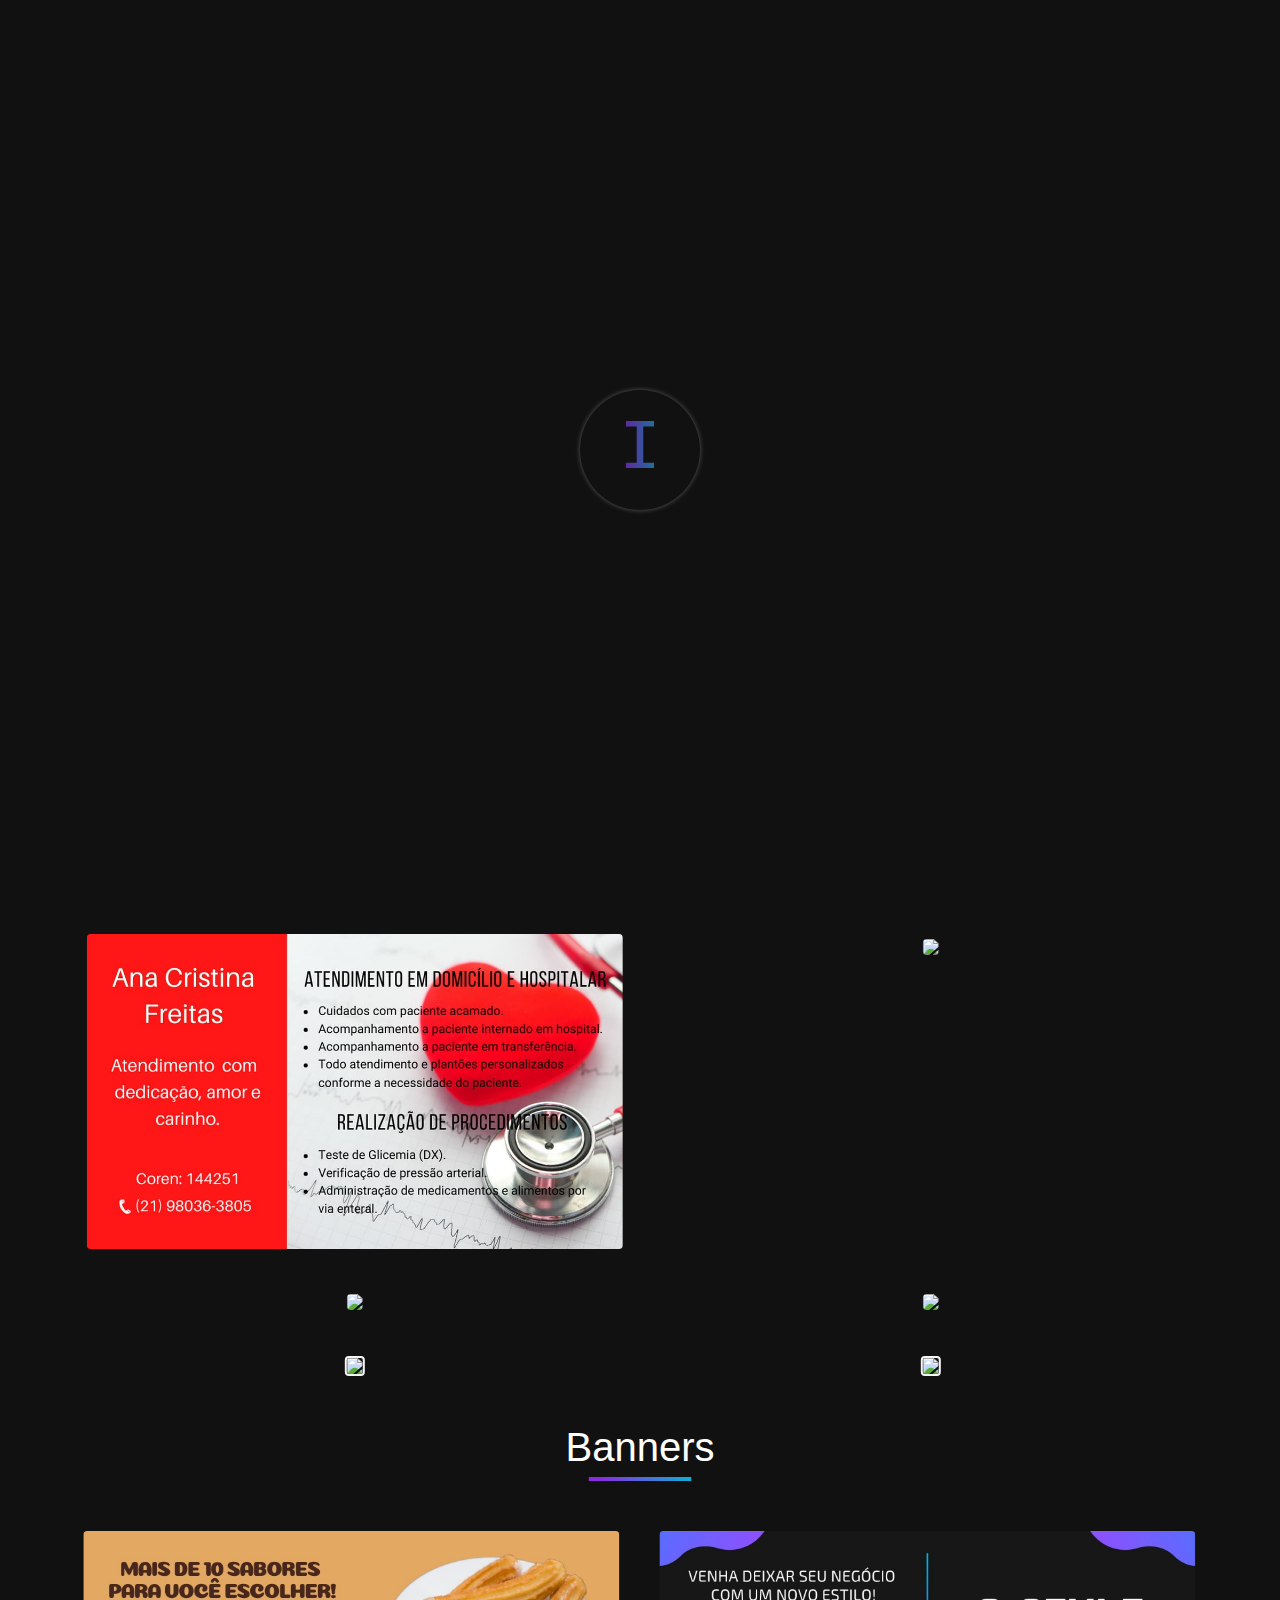
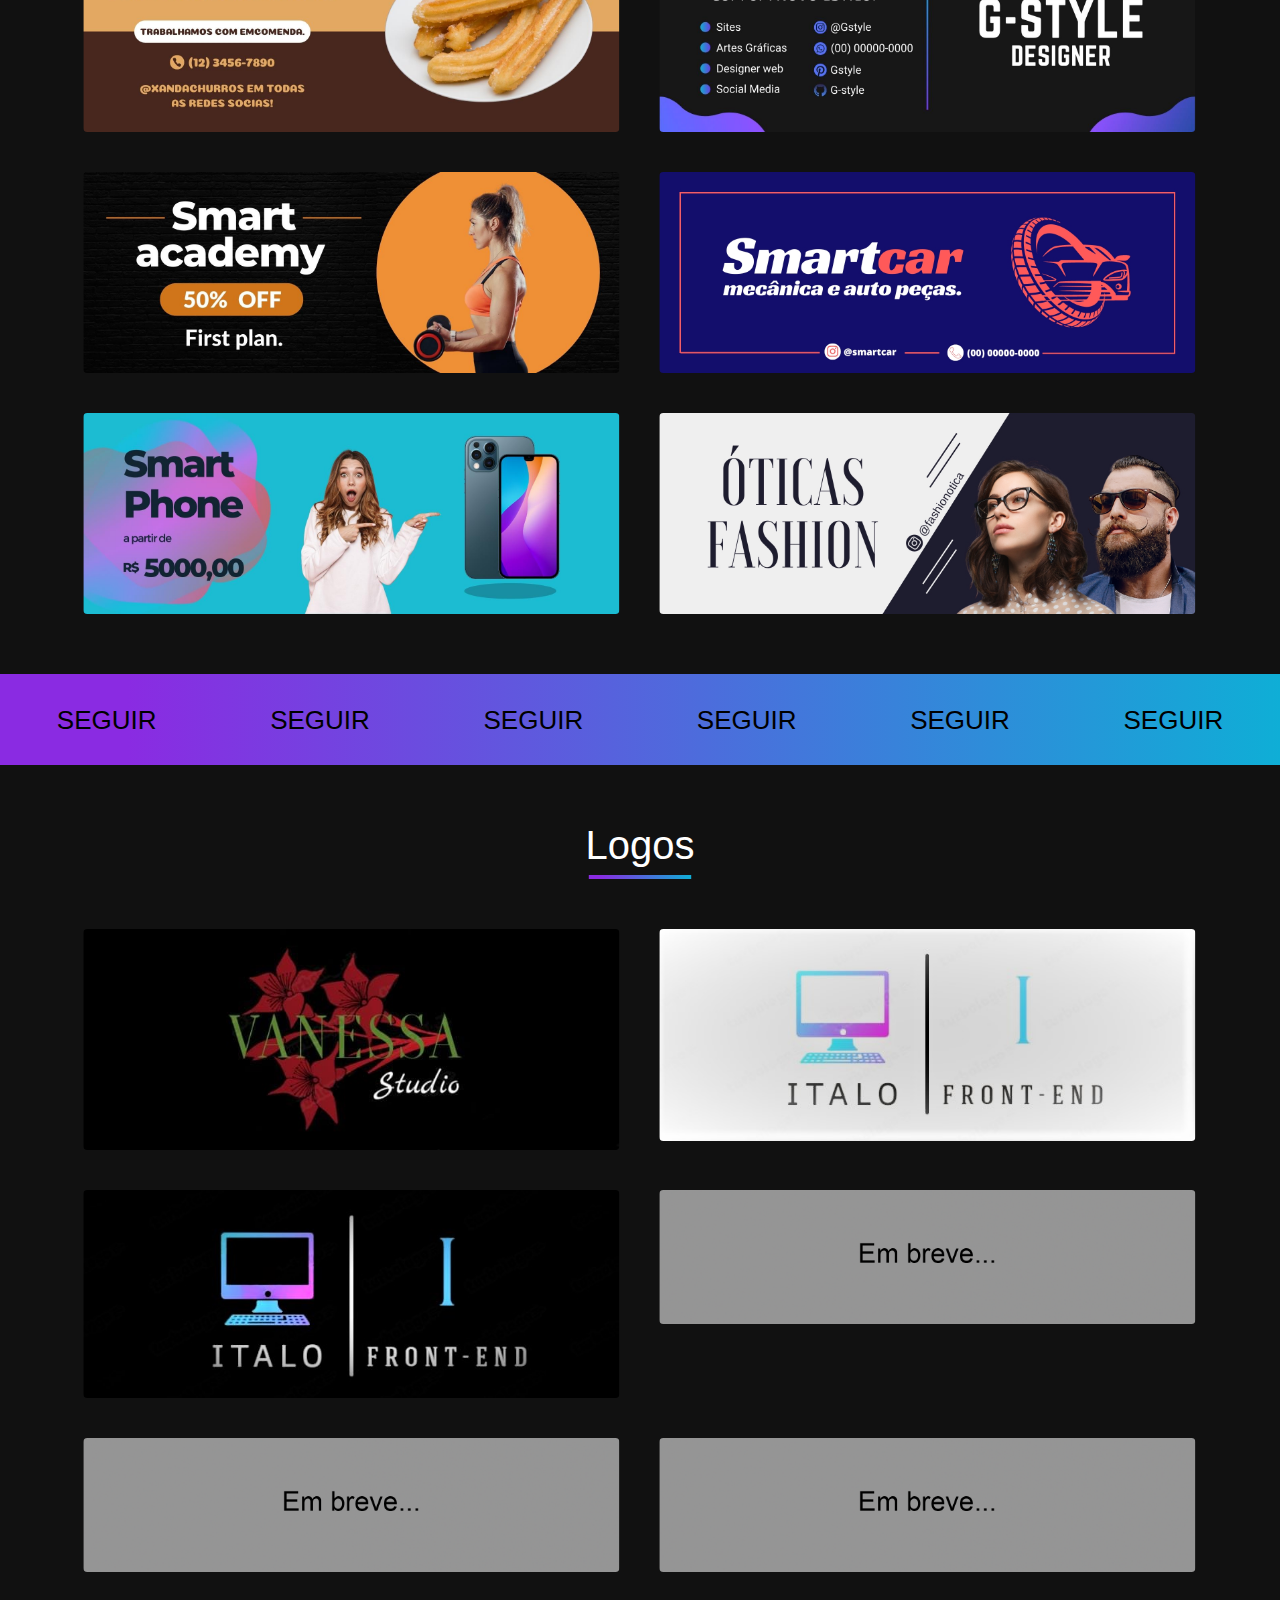
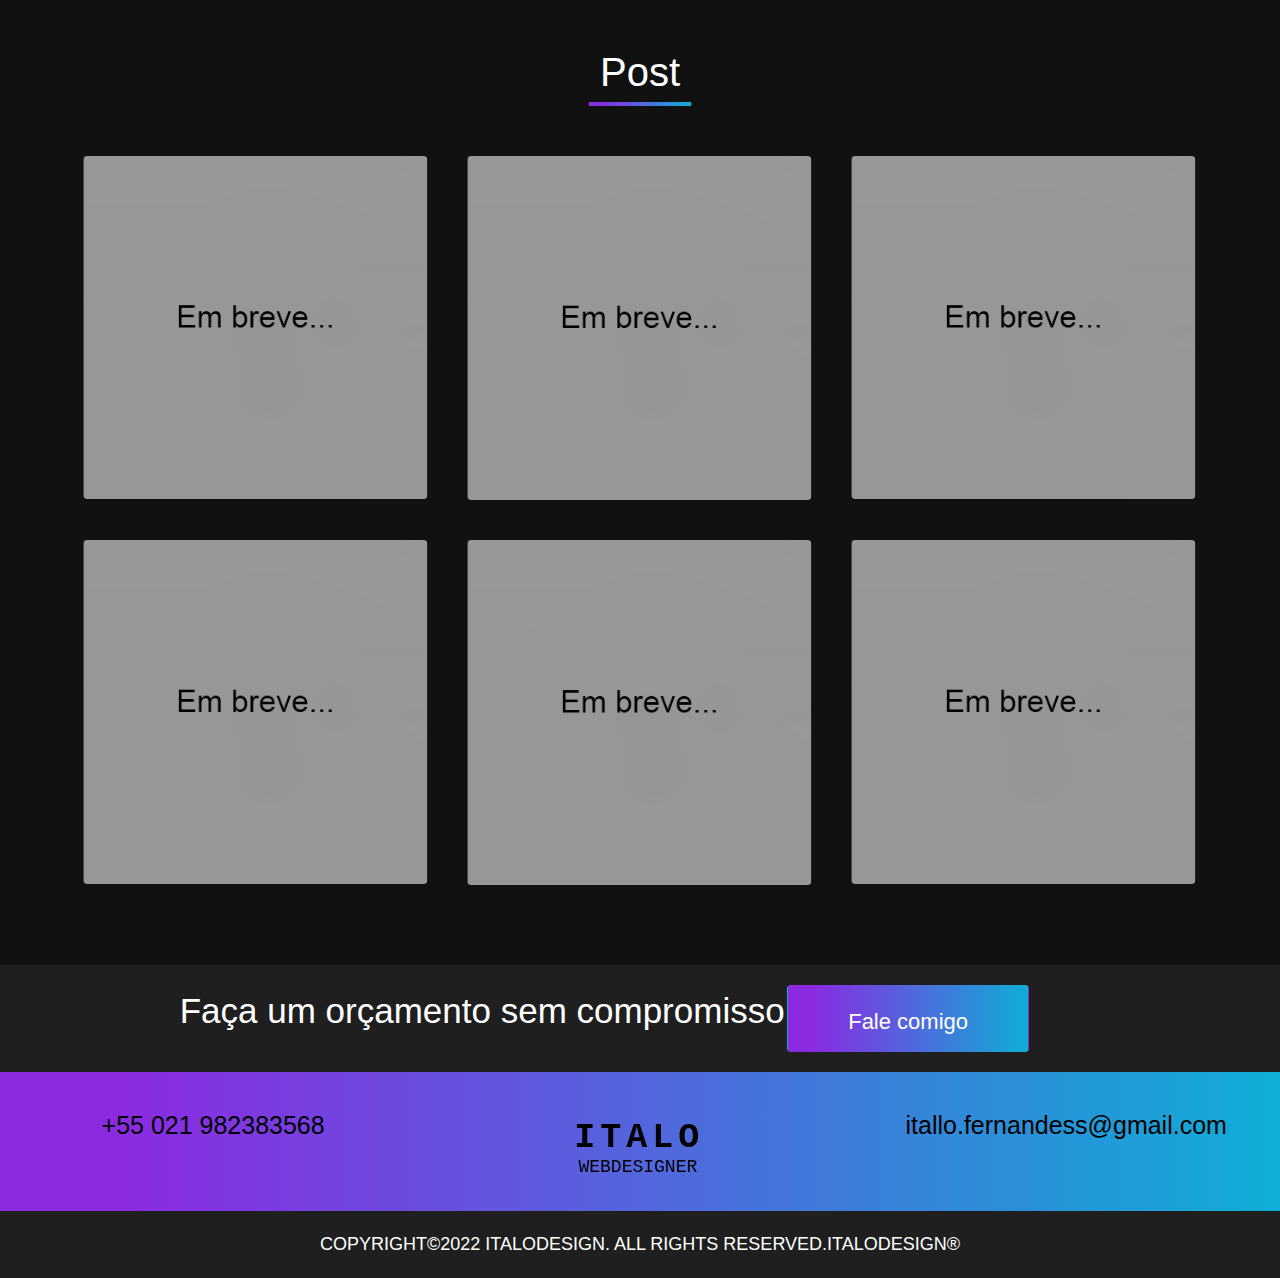
==== commit ca42c53f: "Add files via upload" ====
--- a/desingers.html
+++ b/desingers.html
@@ -112,19 +112,19 @@
           <img class="img img-1" src="images/cartao-1.jpeg">
         </div>
         <div class="content">
-          <img class="img img-2" src="images/cartao-2.jpeg">
-        </div>
-        <div class="content">
-          <img class="img img-3" src="images/embreve.png">
-        </div>
-        <div class="content">
-          <img class="img img-4" src="images/embreve.png">
-        </div>
-        <div class="content">
-          <img class="img img-5" src="images/embreve.png">
-        </div>
-        <div class="content">
-          <img class="img img-6" src="images/embreve.png">
+          <img class="img img-2" src="images/cartao-2.png">
+        </div>
+        <div class="content">
+          <img class="img img-3" src="images/cartao-3.jpg">
+        </div>
+        <div class="content">
+          <img class="img img-4" src="images/cartao-4.png">
+        </div>
+        <div class="content">
+          <img class="img img-5" src="images/cartao-5.png">
+        </div>
+        <div class="content">
+          <img class="img img-6" src="images/cartao-6.jpeg">
         </div>
       </div>
     </div>
@@ -136,22 +136,22 @@
       </div>
       <div class="container-content">
         <div class="content">
-          <img class="img img-1" src="images/banner-1.png">
-        </div>
-        <div class="content">
-          <img class="img img-2" src="images/embrevebanner.png">
-        </div>
-        <div class="content">
-          <img class="img img-3" src="images/embrevebanner.png">
-        </div>
-        <div class="content">
-          <img class="img img-4" src="images/embrevebanner.png">
-        </div>
-        <div class="content">
-          <img class="img img-5" src="images/embrevebanner.png">
-        </div>
-        <div class="content">
-          <img class="img img-6" src="images/embrevebanner.png">
+          <img class="img img-1" src="images/banner-1.jpg">
+        </div>
+        <div class="content">
+          <img class="img img-2" src="images/banner-2.jpg">
+        </div>
+        <div class="content">
+          <img class="img img-3" src="images/banner-3.jpg">
+        </div>
+        <div class="content">
+          <img class="img img-4" src="images/banner-4.jpg">
+        </div>
+        <div class="content">
+          <img class="img img-5" src="images/banner-5.jpg">
+        </div>
+        <div class="content">
+          <img class="img img-6" src="images/banner-6.jpg">
         </div>
       </div>
     </div>
--- a/css/index css/responsive.css
+++ b/css/index css/responsive.css
@@ -1,4 +1,114 @@
 /* nav */
+@media screen and (min-height:465px) {
+    .menu .content{
+        margin: 0px;
+    }
+}
+@media screen and (max-height:464px) and (min-height:330px) {
+    .menu .content{
+        margin: 20px 0 20px 0;
+    }
+}
+@media screen and (max-height:329px) and (min-height:280px) {
+    .menu .content{
+        margin: 30px 0 20px 0;
+    }
+}
+@media screen and (max-height:279px) and (min-height:200px) {
+    .menu .content{
+        margin: 40px 0 20px 0;
+    }
+}
+@media screen and (min-height:565px) {
+    .header{
+        height: 100vh;
+    }
+}
+@media screen and (max-height:564px) and (min-height:490px) {
+    .header{
+        height: 140vh;
+    }
+}
+@media screen and (max-height:489px) and (min-height:430px) {
+    .header{
+        height: 140vh;
+    }
+}
+@media screen and (max-height:429px) and (min-height:340px) {
+    .header{
+        height: 180vh;
+    }
+}
+@media screen and (max-height:339px) and (min-height:280px) {
+    .header{
+        height: 220vh;
+    }
+}
+@media screen and (max-height:279px) and (min-height:240px) {
+    .header{
+        height: 260vh;
+    }
+}
+@media screen and (max-height:239px) and (min-height:200px) {
+    .header{
+        height: 300vh;
+    }
+}
+@media screen and (min-height:565px) {
+    .header-animation{
+        height: 85vh;
+    }
+}
+@media screen and (max-height:564px) and (min-height:480px) {
+    .header-animation{
+        height: 100vh;
+    }
+}
+@media screen and (max-height:479px) and (min-height:400px) {
+    .header-animation{
+        height: 120vh;
+    }
+}
+@media screen and (max-height:399px) and (min-height:350px) {
+    .header-animation{
+        height: 140vh;
+    }
+}
+@media screen and (max-height:349px) and (min-height:300px) {
+    .header-animation{
+        height: 160vh;
+    }
+}
+@media screen and (max-height:299px) and (min-height:250px) {
+    .header-animation{
+        height: 180vh;
+    }
+}
+@media screen and (max-height:249px) and (min-height:200px) {
+    .header-animation{
+        height: 200vh;
+    }
+}
+@media screen and (min-height:540px) {
+    .header-design{
+        height: 85vh;
+    }
+}
+@media screen and (max-height:539px) and (min-height:430px) {
+    .header-design{
+        height: 100vh;
+    }
+}
+@media screen and (max-height:429px) and (min-height:300px) {
+    .header-design{
+        height: 120vh;
+    }
+}
+@media screen and (max-height:299px) and (min-height:200px) {
+    .header-design{
+        height: 140vh;
+    }
+}
 @media screen and (min-width:1070px) {
     #container-burger{
         display: none;
@@ -45,9 +155,9 @@
     }
     .menu{
         width: 30%;
-        height: 564px;
-        grid-template-columns: 100%;
-        grid-template-rows: 20% auto auto auto auto auto;
+        height: 100vh;
+        grid-template-columns: 100%;
+        grid-template-rows: 16% auto auto auto auto auto;
         position: fixed;
         transform: translate(-105%, 1.2%);
         background-color: rgb(34, 34, 34);
@@ -94,9 +204,9 @@
     }
     .menu{
         width: 42%;
-        height: 564px;
-        grid-template-columns: 100%;
-        grid-template-rows: 20% auto auto auto auto auto;
+        height: 100vh;
+        grid-template-columns: 100%;
+        grid-template-rows: 16% auto auto auto auto auto;
         position: fixed;
         transform: translate(-105%, 1.2%);
         background-color: rgb(34, 34, 34);
@@ -143,9 +253,9 @@
     }
     .menu{
         width: 52%;
-        height: 564px;
-        grid-template-columns: 100%;
-        grid-template-rows: 20% auto auto auto auto auto;
+        height: 100vh;
+        grid-template-columns: 100%;
+        grid-template-rows: 16% auto auto auto auto auto;
         position: fixed;
         transform: translate(-105%, 1.2%);
         background-color: rgb(34, 34, 34);
@@ -192,9 +302,9 @@
     }
     .menu{
         width: 62%;
-        height: 564px;
-        grid-template-columns: 100%;
-        grid-template-rows: 20% auto auto auto auto auto;
+        height: 100vh;
+        grid-template-columns: 100%;
+        grid-template-rows: 16% auto auto auto auto auto;
         position: fixed;
         transform: translate(-105%, 1.2%);
         background-color: rgb(34, 34, 34);
@@ -241,9 +351,9 @@
     }
     .menu{
         width: 72%;
-        height: 564px;
-        grid-template-columns: 100%;
-        grid-template-rows: 20% auto auto auto auto auto;
+        height: 100vh;
+        grid-template-columns: 100%;
+        grid-template-rows: 16% auto auto auto auto auto;
         position: fixed;
         transform: translate(-105%, 1.2%);
         background-color: rgb(34, 34, 34);
@@ -349,16 +459,16 @@
     }
 }
 
-@media screen and (min-width:951px) {
+@media screen and (min-width:1070px) {
     .container-header{
         width: 60%;
         transform: translate(33%, 80%);
     }
 }
-@media screen and (max-width:950px) and (min-width:650px) {
+@media screen and (max-width:1069px) and (min-width:650px) {
     .container-header{
         width: 70%;
-        transform: translate(22%, 55%);
+        transform: translate(22%, 70%);
     }
 }
 @media screen and (max-width:649px) and (min-width:510px) {
@@ -999,24 +1109,24 @@
 
 /* page animation */
 /* header */
-@media screen and (min-width:925px) {
+@media screen and (min-width:1070px) {
     .container-info-header-a{
         width: 60%;
         transform: translate(33%, 140%);
         padding: 0px;
     }
 }
-@media screen and (max-width:924px) and (min-width:685px) {
+@media screen and (max-width:1069px) and (min-width:685px) {
     .container-info-header-a{
         width: 80%;
-        transform: translate(14%, 140%);
+        transform: translate(14%, 125%);
         padding: 0px;
     }
 }
 @media screen and (max-width:684px) and (min-width:620px) {
     .container-info-header-a{
         width: 90%;
-        transform: translate(6%, 130%);
+        transform: translate(6%, 125%);
         padding: 0px 5px;
     }
 }
@@ -1278,21 +1388,21 @@
 @media screen and (max-width:1069px) and (min-width:520px) {
     .container-info-header-design{
         width: 60%;
-        top: 40%;
+        top: 35%;
         transform: translateX(33.5%);
     }
 }
 @media screen and (max-width:519px) and (min-width:370px) {
     .container-info-header-design{
         width: 100%;
-        top: 40%;
+        top: 32%;
         transform: scale(90%);
     }
 }
 @media screen and (max-width:369px) and (min-width:300px) {
     .container-info-header-design{
         width: 100%;
-        top: 40%;
+        top: 30%;
         transform: scale(80%);
     }
 }
@@ -1301,47 +1411,17 @@
 @media screen and (min-width:1000px) {
     .container-card .container-content{
         grid-template-columns: 50% 50%;
-    }
-    .container-card .container-content .content .img-1{
-        transform: translateX(10%);
-    }
-    .container-card .container-content .content .img-2{
-        transform: translateX(10%);
-    }
-    .container-card .container-content .content .img-3{
-        transform: translateY(-10%);
-    }
-    .container-card .container-content .content .img-4{
-        transform: translateY(-10%);
-    }
-    .container-card .container-content .content .img-5{
-        transform: translateY(-10%);
-    }
-    .container-card .container-content .content .img-6{
-        transform: translateY(-10%);
+        width: 90%;
+        transform: translateX(5.8%);
+        margin-top: 40px;
     }
 }
 @media screen and (max-width:999px) and (min-width:300px) {
     .container-card .container-content{
         grid-template-columns: 100%;
-    }
-    .container-card .container-content .content .img-1{
+        width: 100%;
         transform: translateX(0%);
-    }
-    .container-card .container-content .content .img-2{
-        transform: translate(0%, 12%);
-    }
-    .container-card .container-content .content .img-3{
-        transform: translateY(0%);
-    }
-    .container-card .container-content .content .img-4{
-        transform: translateY(0%);
-    }
-    .container-card .container-content .content .img-5{
-        transform: translateY(0%);
-    }
-    .container-card .container-content .content .img-6{
-        transform: translateY(0%);
+        margin-top: 30px;
     }
 }
 
@@ -1349,6 +1429,8 @@
 @media screen and (min-width:1000px) {
     .container-banner .container-content{
         grid-template-columns: 50% 50%;
+        width: 90%;
+        margin-top: 30px;
         transform: translateX(5.5%);
     }
     .container-banner{
@@ -1359,10 +1441,12 @@
 @media screen and (max-width:999px) and (min-width:300px) {
     .container-banner .container-content{
         grid-template-columns: 100%;
-        transform: translateX(6%);
+        width: 100%;
+        margin-top: 20px;
+        transform: translateX(0%);
     }
     .container-banner{
-        margin-top: 40px;
+        margin-top: 30px;
         text-align: center;
     }
 }
--- a/css/index css/nav.css
+++ b/css/index css/nav.css
@@ -1,6 +1,6 @@
 .header{
     width: 100%;
-    height: 657px;
+    height: 857px;
     background: -webkit-linear-gradient(left, rgba(138, 43, 226, 1) 10%, rgba(15, 174, 214,1) 100%);  
     background: -webkit-linear-gradient(to right, rgba(138, 43, 226,1), rgba(15, 174, 214,1) 100% ); 
     z-index: 1;
@@ -33,7 +33,7 @@
 }
 .header-design{
     width: 100%;
-    height: 570px;
+    height: 770px;
     background: -webkit-linear-gradient(left, rgba(138, 43, 226, 1) 10%, rgba(15, 174, 214,1) 100%);  
     background: -webkit-linear-gradient(to right, rgba(138, 43, 226,1), rgba(15, 174, 214,1) 100% ); 
     z-index: 1;
--- a/css/designers css/card.css
+++ b/css/designers css/card.css
@@ -9,14 +9,11 @@
     color: white;
 }
 .container-card .container-content{
-    width: 90%;
     height: auto;
     display: grid;
-    transform: translateX(5%);
-    margin-top: 40px;
 }
 .container-card .container-content .content{
-    margin: 0px;
+    margin: 0px 20px 40px 20px;
 }
 .container-card .container-content .content .img-1{
     width: 100%;
@@ -24,28 +21,29 @@
     border-radius: 4px;
 }
 .container-card .container-content .content .img-2{
-    width: 70%;
-    height: 80%;
+    width: 100%;
+    height: auto;
+    border-radius: 4px;
+}
+.container-card .container-content .content .img-3{
+    width: 100%;
+    height: auto;
+    border-radius: 4px;
+}
+.container-card .container-content .content .img-4{
+    width: 100%;
+    height: auto;
+    border-radius: 4px;
+}
+.container-card .container-content .content .img-5{
+    width: 100%;
+    height: auto;
     border-radius: 4px;
     border: solid whitesmoke 2px;
 }
-.container-card .container-content .content .img-3{
-    width: 90%;
-    height: 90%;
+.container-card .container-content .content .img-6{
+    width: 100%;
+    height: auto;
     border-radius: 4px;
-}
-.container-card .container-content .content .img-4{
-    width: 90%;
-    height: 90%;
-    border-radius: 4px;
-}
-.container-card .container-content .content .img-5{
-    width: 90%;
-    height: 90%;
-    border-radius: 4px;
-}
-.container-card .container-content .content .img-6{
-    width: 90%;
-    height: 90%;
-    border-radius: 4px;
+    border: solid whitesmoke 2px;
 }--- a/css/designers css/banner.css
+++ b/css/designers css/banner.css
@@ -6,10 +6,8 @@
     color: white;
 }
 .container-banner .container-content{
-    width: 90%;
     height: auto;
     display: grid;
-    margin-top: 30px;
 }
 .container-banner .container-content .content{
     margin: 20px;
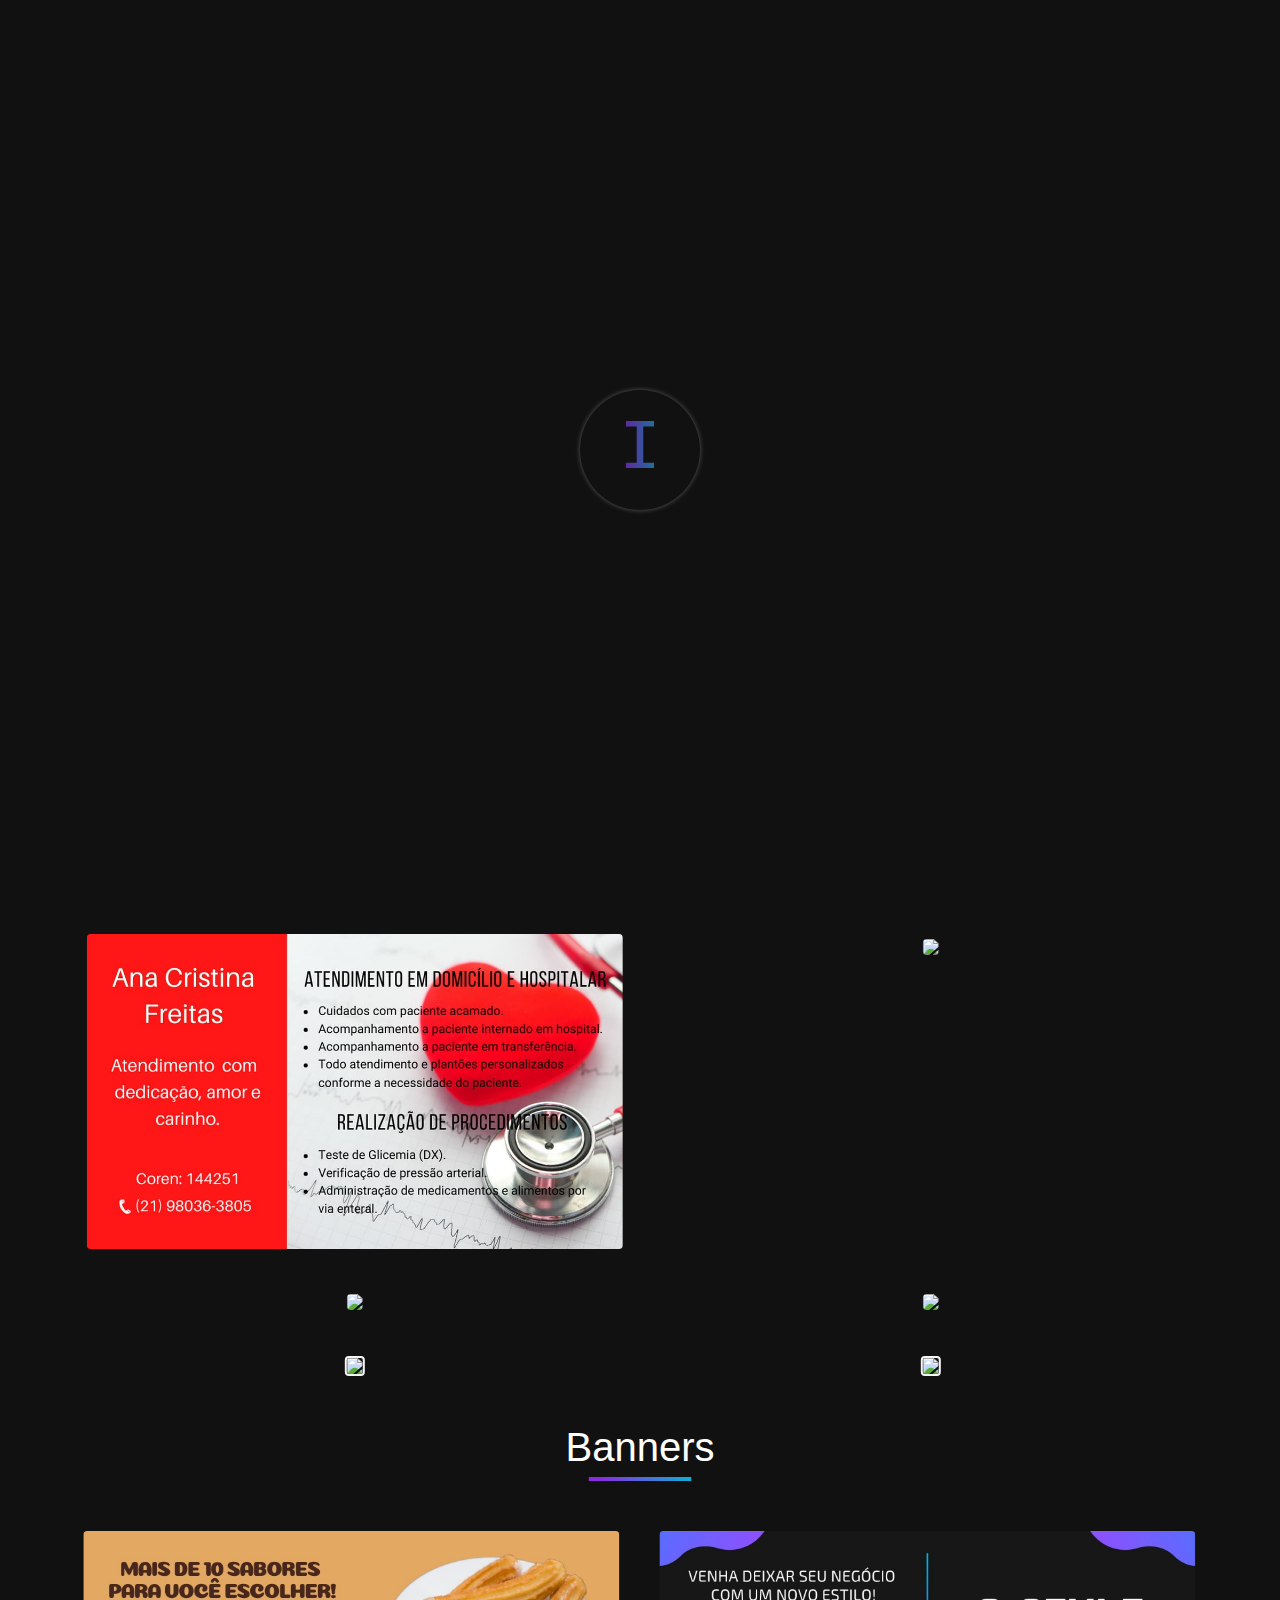
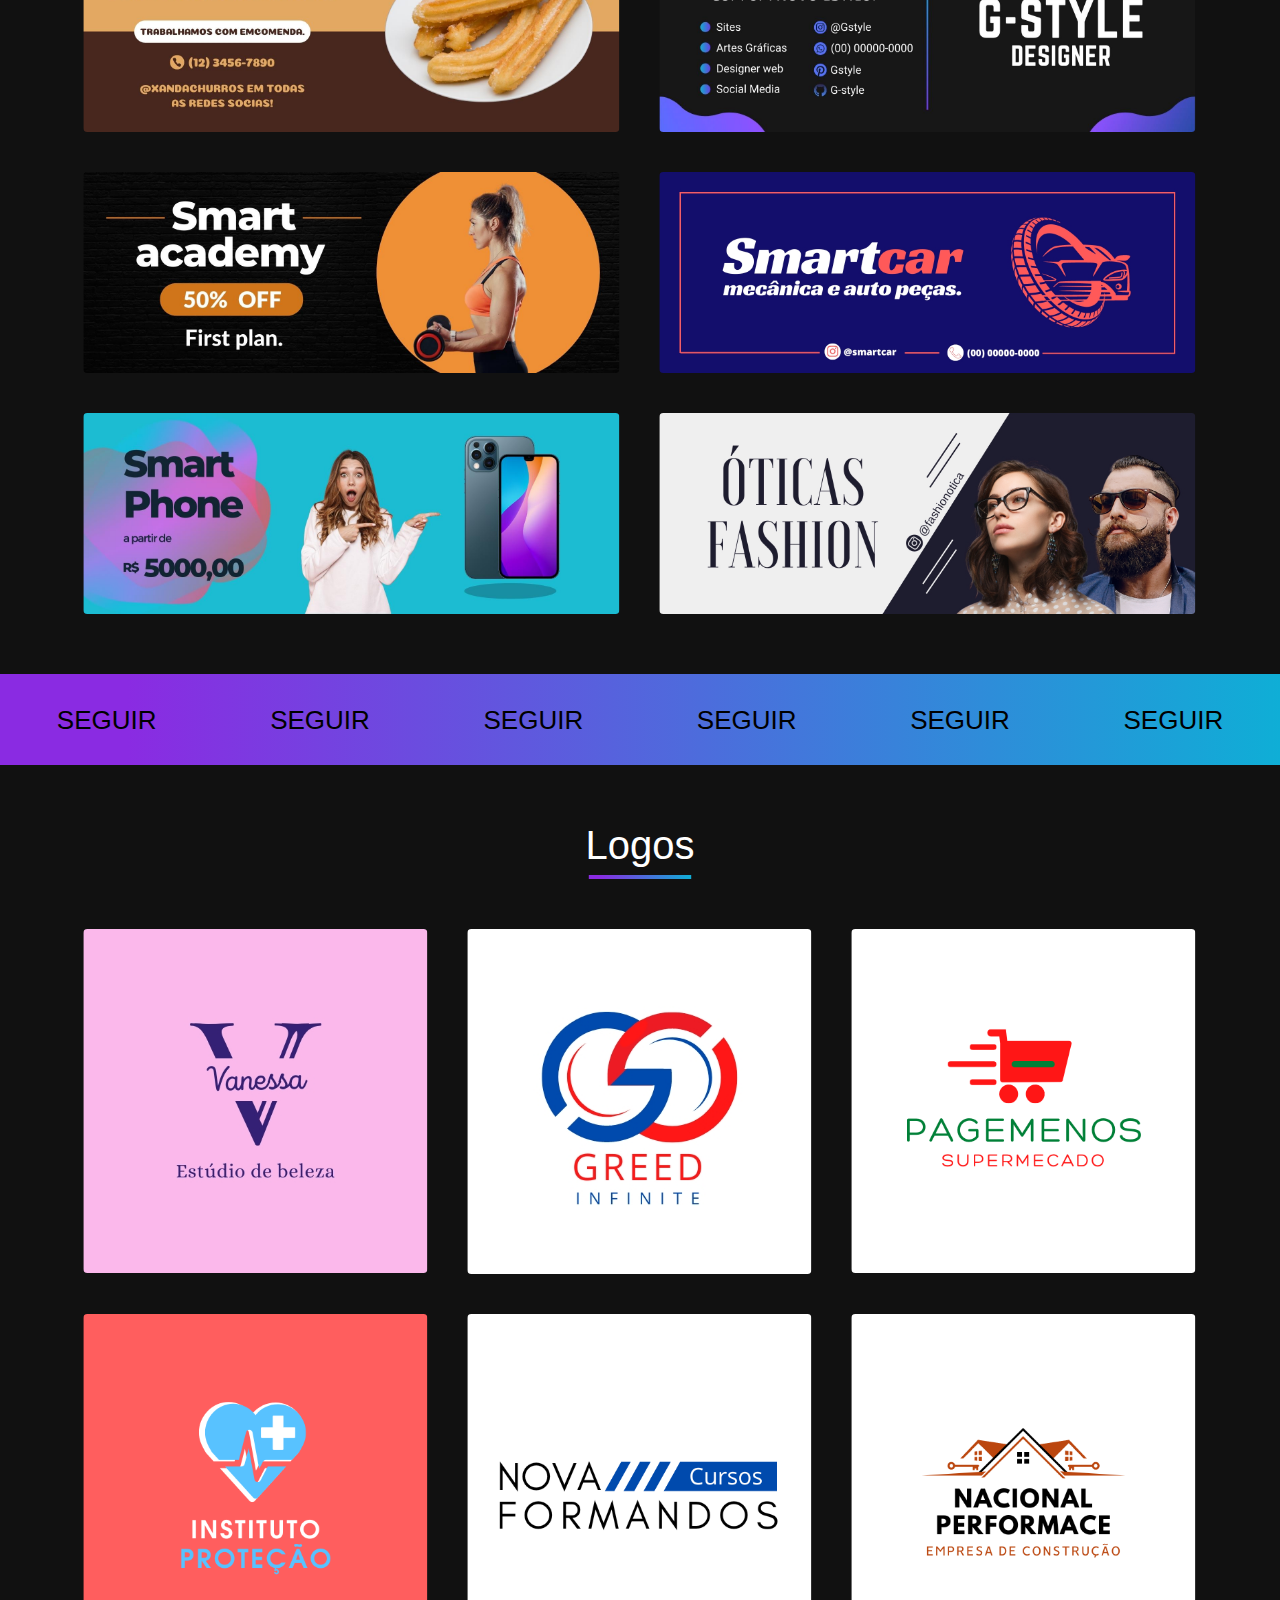
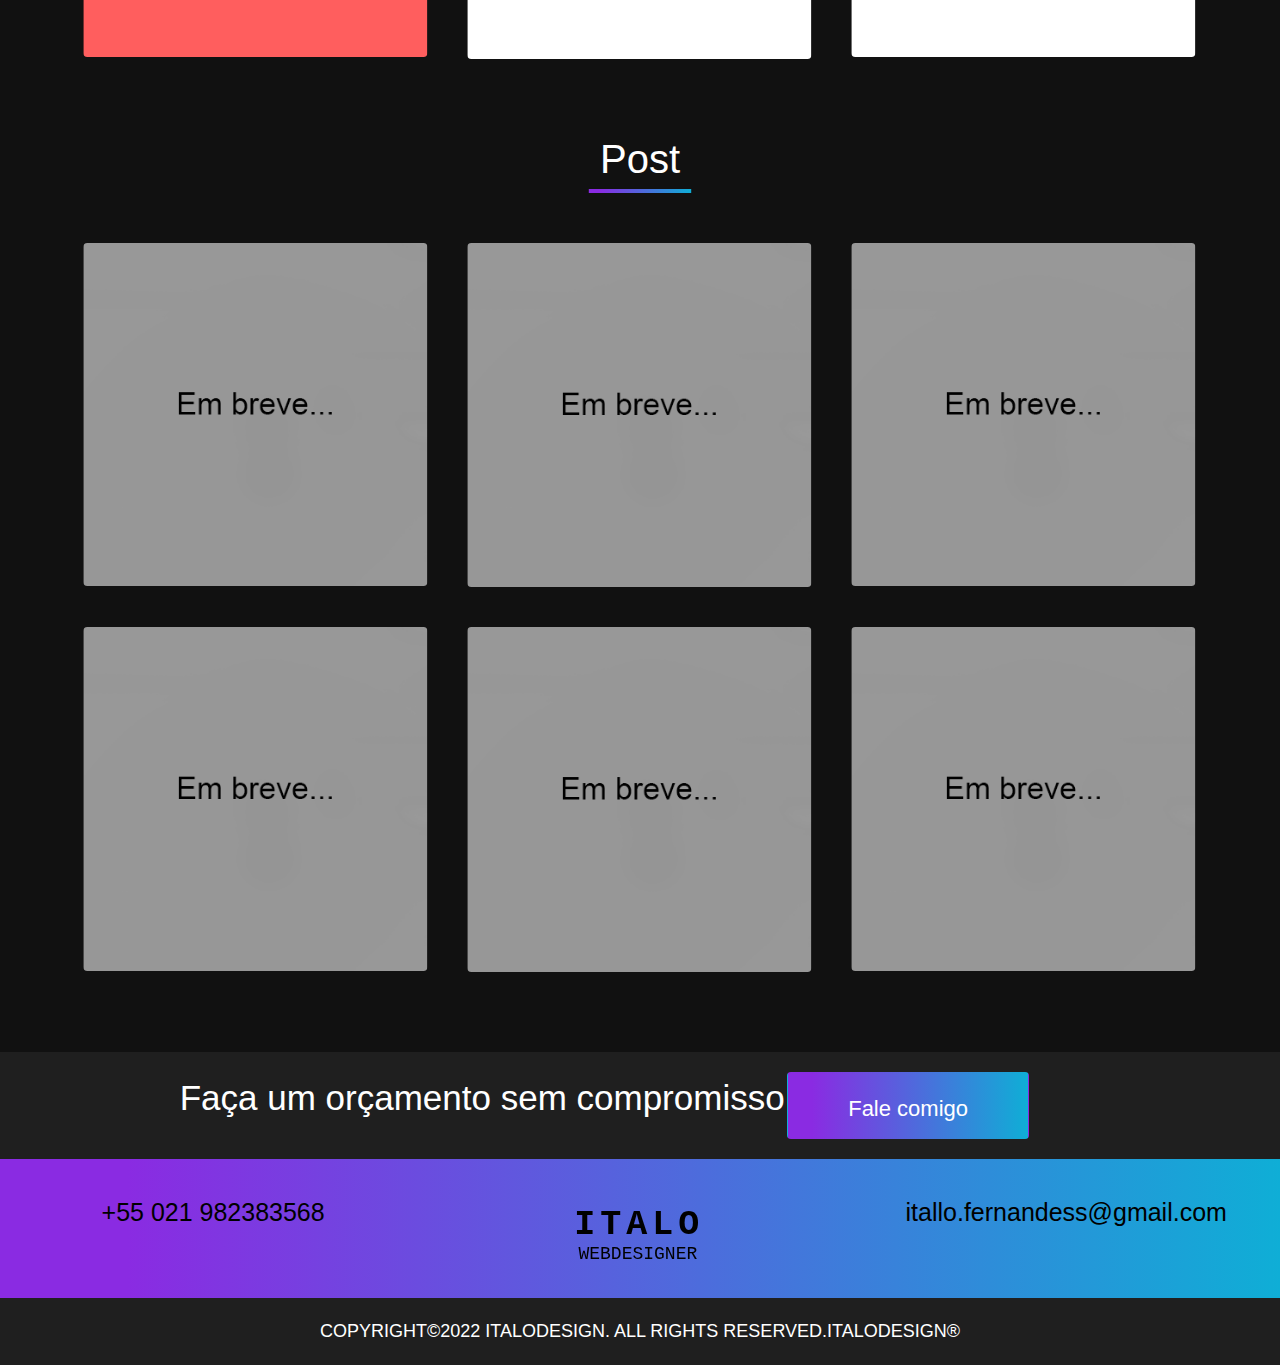
==== commit c18e19a5: "Add files via upload" ====
--- a/desingers.html
+++ b/desingers.html
@@ -190,22 +190,22 @@
       </div>
       <div class="container-content">
         <div class="content">
-          <img class="img img-1" src="images/logo-1.jpeg">
-        </div>
-        <div class="content">
-          <img class="img img-2" src="images/logo-2.jpeg">
-        </div>
-        <div class="content">
-          <img class="img img-3" src="images/logo-3.jpeg">
-        </div>
-        <div class="content">
-          <img class="img img-4" src="images/embrevebanner.png">
-        </div>
-        <div class="content">
-          <img class="img img-5" src="images/embrevebanner.png">
-        </div>
-        <div class="content">
-          <img class="img img-6" src="images/embrevebanner.png">
+          <img class="img img-1" src="images/logo-1.jpg">
+        </div>
+        <div class="content">
+          <img class="img img-2" src="images/logo-2.jpg">
+        </div>
+        <div class="content">
+          <img class="img img-3" src="images/logo-3.png">
+        </div>
+        <div class="content">
+          <img class="img img-4" src="images/logo-4.png">
+        </div>
+        <div class="content">
+          <img class="img img-5" src="images/logo-5.png">
+        </div>
+        <div class="content">
+          <img class="img img-6" src="images/logo-6.png">
         </div>
       </div>
     </div>
--- a/css/index css/responsive.css
+++ b/css/index css/responsive.css
@@ -1454,7 +1454,7 @@
 /* logo */
 @media screen and (min-width:1000px) {
     .container-logo-design .container-content{
-        grid-template-columns: 50% 50%;
+        grid-template-columns: 33.3% 33.4% 33.3%;
         transform: translateX(5.5%);
     }
     .container-logo-design{
@@ -1462,7 +1462,17 @@
         text-align: center;
     }
 }
-@media screen and (max-width:999px) and (min-width:300px) {
+@media screen and (max-width:999px) and (min-width:550px) {
+    .container-logo-design .container-content{
+        grid-template-columns: 50% 50%;
+        transform: translateX(6%);
+    }
+    .container-logo-design{
+        margin-top: 50px;
+        text-align: center;
+    }
+}
+@media screen and (max-width:549px) and (min-width:300px) {
     .container-logo-design .container-content{
         grid-template-columns: 100%;
         transform: translateX(6%);
